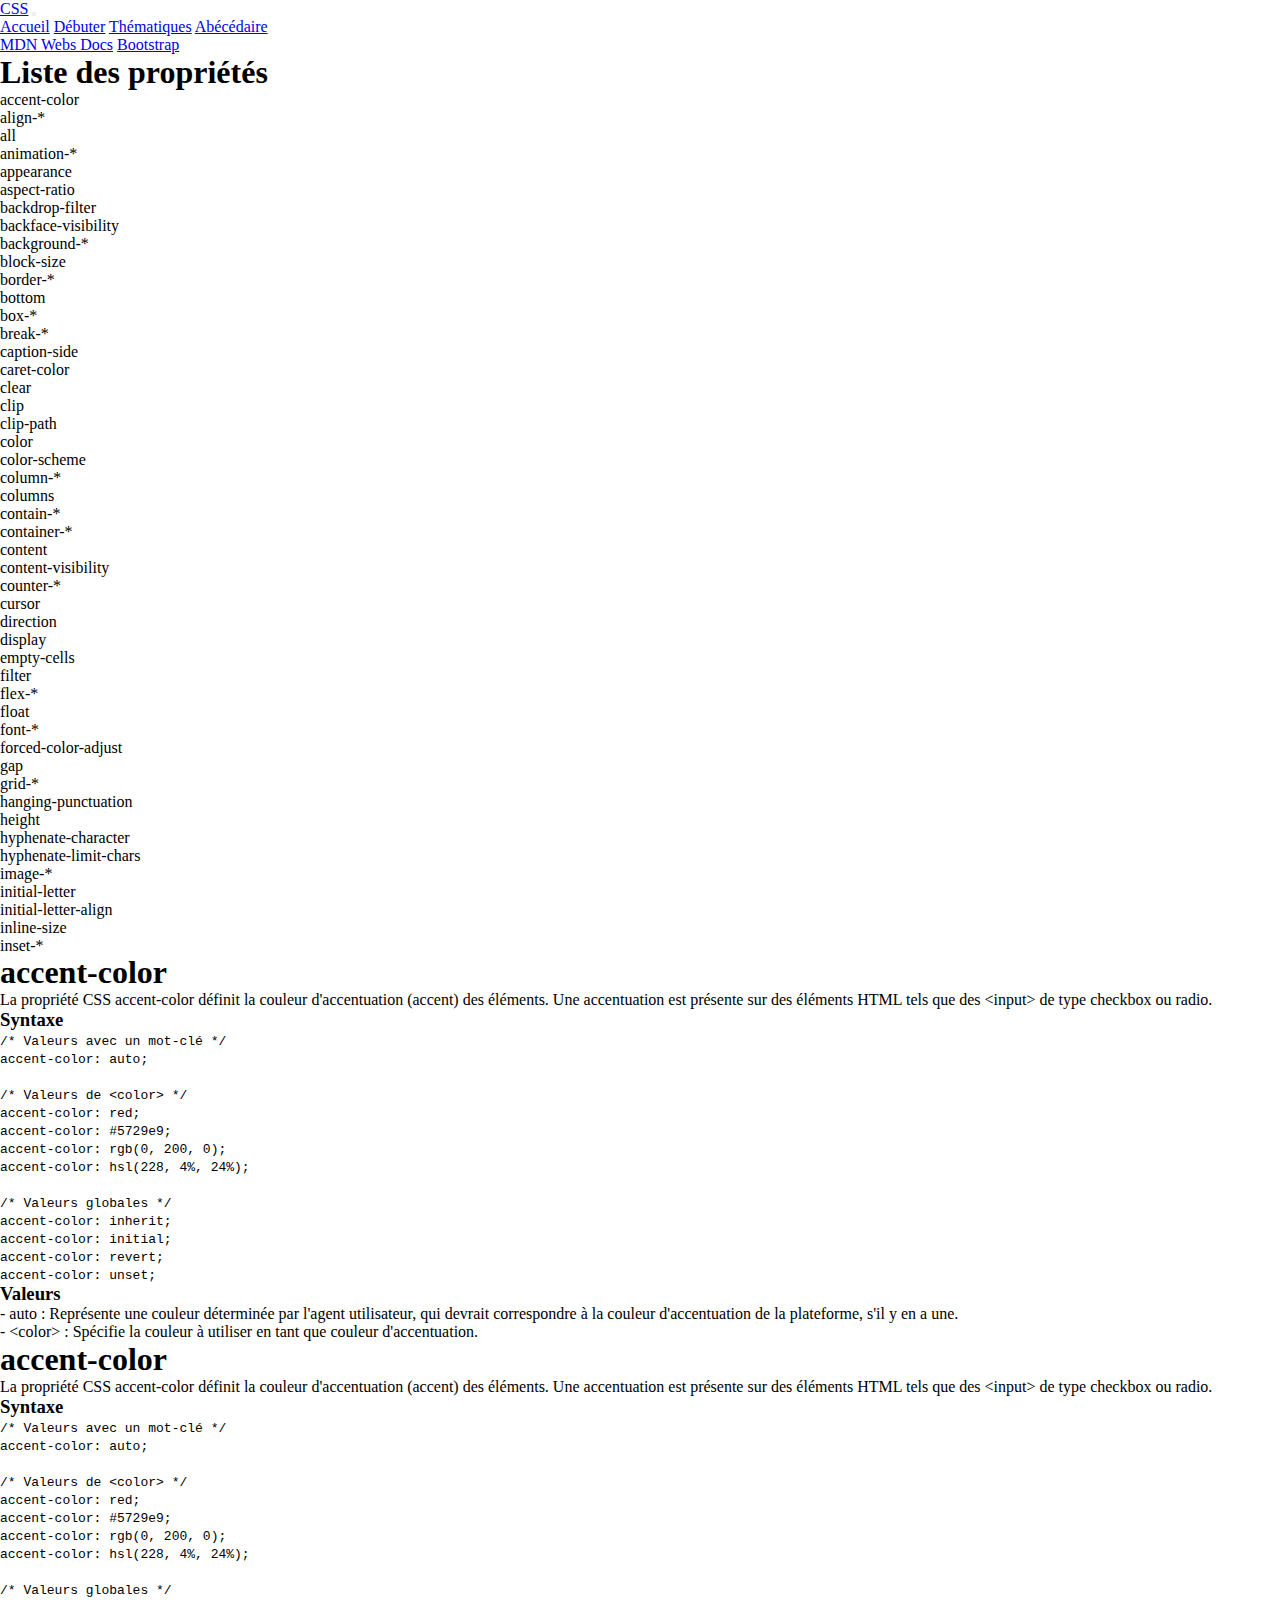
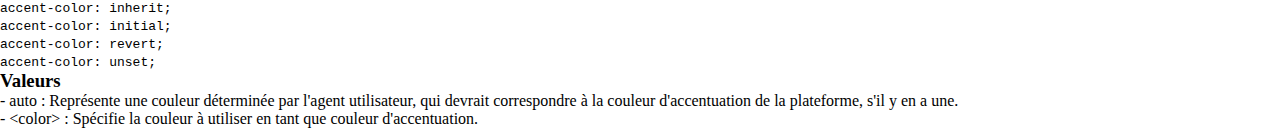
==== abecedairecss.html @ 8b6b3335 "retrait un button navbar" ====
<!DOCTYPE html>
<html lang="en">
<head>
    <meta charset="UTF-8">
    <meta name="viewport" content="width=device-width, initial-scale=1.0">
    <title>Document</title>
    <link href="https://cdn.jsdelivr.net/npm/bootstrap@5.3.0/dist/css/bootstrap.min.css" rel="stylesheet" integrity="sha384-9ndCyUaIbzAi2FUVXJi0CjmCapSmO7SnpJef0486qhLnuZ2cdeRhO02iuK6FUUVM" crossorigin="anonymous">
    <link rel="stylesheet" href="styles.css">
    <link rel="stylesheet" href="reset.css">
</head>
<body>
    <nav class="navbar navbar-expand-lg bg-light">
        <div class="container-fluid">
            <a class="navbar-brand text-uppercase text-primary" href="#">CSS</a>
            <button class="navbar-toggler" type="button" data-bs-toggle="collapse" data-bs-target="#navbarNavAltMarkup" aria-controls="navbarNavAltMarkup" aria-expanded="false" aria-label="Toggle navigation">
            <span class="navbar-toggler-icon"></span>
            </button>
            <div class="collapse navbar-collapse justify-content-between" id="navbarNavAltMarkup">
                <div class="navbar-nav">
                    <a class="nav-link text-uppercase" aria-current="page" href="index.html">Accueil</a>
                    <a class="nav-link text-uppercase" href="debutercss.html">Débuter</a>
                    <a class="nav-link text-uppercase" href="themescss.html">Thématiques</a>
                    <a class="nav-link active text-uppercase link-primary" href="abecedairecss.html">Abécédaire</a>
                </div>
                <div class="navbar-nav">
                    <a href="https://developer.mozilla.org/fr/docs/Learn/CSS/First_steps" class="btn btn-outline-dark m-1">MDN Webs Docs</a>
                <a href="https://getbootstrap.com/" class="btn btn-outline-dark m-1">Bootstrap</a>
                </div>
            </div>
        </div>
    </nav>

    <div class="row">
        <section class="prop-list col-3">
            <h1 class="fs-5 ps-3 pt-4 mb-3">Liste des propriétés</h1>
            <ul>
                <li><a href="#">accent-color</a></li>
                <li><a href="#">align-*</a></li>
                <li><a href="#">all</a></li>
                <li><a href="#">animation-*</a></li>
                <li><a href="#">appearance</a></li>
                <li><a href="#">aspect-ratio</a></li>
                <li><a href="#">backdrop-filter</a></li>
                <li><a href="#">backface-visibility</a></li>
                <li><a href="#">background-*</a></li>
                <li><a href="#">block-size</a></li>
                <li><a href="#">border-*</a></li>
                <li><a href="#">bottom</a></li>
                <li><a href="#">box-*</a></li>
                <li><a href="#">break-*</a></li>
                <li><a href="#">caption-side</a></li>
                <li><a href="#">caret-color</a></li>
                <li><a href="#">clear</a></li>
                <li class="text-warning"><a href="#">clip</a></li>
                <li><a href="#">clip-path</a></li>
                <li><a href="#">color</a></li>
                <li><a href="#">color-scheme</a></li>
                <li><a href="#">column-*</a></li>
                <li><a href="#">columns</a></li>
                <li><a href="#">contain-*</a></li>
                <li><a href="#">container-*</a></li>
                <li><a href="#">content</a></li>
                <li class="text-primary"><a href="#">content-visibility</a></li>
                <li><a href="#">counter-*</a></li>
                <li><a href="#">cursor</a></li>
                <li><a href="#">direction</a></li>
                <li><a href="#">display</a></li>
                <li><a href="#">empty-cells</a></li>
                <li><a href="#">filter</a></li>
                <li><a href="#">flex-*</a></li>
                <li><a href="#">float</a></li>
                <li><a href="#">font-*</a></li>
                <li><a href="#">forced-color-adjust</a></li>
                <li><a href="#">gap</a></li>
                <li><a href="#">grid-*</a></li>
                <li><a href="#">hanging-punctuation</a></li>
                <li><a href="#">height</a></li>
                <li><a href="#">hyphenate-character</a></li>
                <li><a href="#">hyphenate-limit-chars</a></li>
                <li><a href="#">image-*</a></li>
                <li class="text-primary"><a href="#">initial-letter</a></li>
                <li class="text-primary"><a href="#">initial-letter-align</a></li>
                <li><a href="#">inline-size</a></li>
                <li><a href="#">inset-*</a></li>
                <li><a href="#">isolation</a></li>
                <li><a href="#">justify-*</a></li>
                <li><a href="#">left</a></li>
                <li><a href="#">letter-spacing</a></li>
                <li><a href="#">line-*</a></li>
                <li><a href="#">list-*</a></li>
                <li><a href="#">margin-*</a></li>
                <li><a href="#">mask-*</a></li>
                <li class="text-primary"><a href="#">masonry-auto-flow</a></li>
                <li><a href="#">math-*</a></li>
                <li><a href="#">max-*</a></li>
                <li><a href="#">min-*</a></li>
                <li><a href="#">mix-blend-mode</a></li>
                <li><a href="#">object-fit</a></li>
                <li><a href="#">object-position</a></li>
                <li><a href="#">offset-*</a></li>
                <li><a href="#">opacity</a></li>
                <li><a href="#">order</a></li>
                <li><a href="#">orphans</a></li>
                <li><a href="#">outline-*</a></li>
                <li><a href="#">overflow-*</a></li>
                <li><a href="#">overscroll-*</a></li>
                <li><a href="#">padding-*</a></li>
                <li><a href="#">page-*</a></li>
                <li><a href="#">paint-order</a></li>
                <li><a href="#">perspective</a></li>
                <li><a href="#">perspectve-origin</a></li>
                <li><a href="#">place-*</a></li>
                <li><a href="#">pointer-events</a></li>
                <li><a href="#">position</a></li>
                <li><a href="#">print-color-adjustw</a></li>
                <li><a href="#">quotes</a></li>
                <li><a href="#">resize</a></li>
                <li><a href="#">right</a></li>
                <li><a href="#">rotate</a></li>
                <li><a href="#">row-gap</a></li>
                <li class="text-primary"><a href="#">ruby-align</a></li>
                <li><a href="#">ruby-position</a></li>
                <li><a href="#">scale</a></li>
                <li><a href="#">scroll-*</a></li>
                <li><a href="#">scrollbar-*</a></li>
                <li><a href="#">shape-*</a></li>
                <li><a href="#">tab-size</a></li>
                <li><a href="#">table-layout</a></li>
                <li><a href="#">text-*</a></li>
                <li class="text-primary"><a href="#">timeline-scope</a></li>
                <li><a href="#">top</a></li>
                <li><a href="#">touch-action</a></li>
                <li><a href="#">transform-*</a></li>
                <li><a href="#">transition-*</a></li>
                <li><a href="#">translate</a></li>
                <li><a href="#">unicode-bidi</a></li>
                <li class="text-primary"><a href="#">user-modify</a></li>
                <li><a href="#">user-select</a></li>
                <li><a href="#">vertical-align</a></li>
                <li><a href="#">view-*</a></li>
                <li><a href="#">visibility</a></li>
                <li><a href="#">white-space</a></li>
                <li><a href="#">widows</a></li>
                <li><a href="#">width</a></li>
                <li><a href="#">will-change</a></li>
                <li><a href="#">word-break</a></li>
                <li><a href="#">word-spacing</a></li>
                <li><a href="#">writing-mode</a></li>
                <li><a href="#">z-index</a></li>
                <li><a href="#">zoom</a></li>
            </ul>
        </section>
        <section class="col">
            <section class="propriete ms-4 pt-4">
                <h1 class="text-secondary">accent-color</h1>
                <p class="col-10">La propriété CSS accent-color définit la couleur d'accentuation (accent) des éléments. Une accentuation est présente sur des éléments HTML tels que des &lt;input&gt; de type checkbox ou radio.</p>

                <div class="row">
                    <div class="col-6">
                        <h3 class="text-secondary text-uppercase fs-4 p-2 ms-4 mb-3">Syntaxe</h3>
                        <div class=" bg-secondary bg-opacity-10 border border-secondary rounded-3 p-2 ms-4 mb-3">
                            <code>    
                                <span class="text-secondary">/* Valeurs avec un mot-clé */</span><br>
                                <span class="text-danger">accent-color: </span> <span class="text-dark">auto;</span><br>
                                <br>
                                <span class="text-secondary">/* Valeurs de &lt;color&gt; */</span><br>
                                <span class="text-danger">accent-color: </span> <span class="text-dark">red;</span><br>
                                <span class="text-danger">accent-color: </span> <span class="text-dark">#5729e9;</span><br>
                                <span class="text-danger">accent-color: </span> <span class="text-dark">rgb(0, 200, 0);</span><br>
                                <span class="text-danger">accent-color: </span> <span class="text-dark">hsl(228, 4%, 24%);</span><br>
                                <br>
                                <span class="text-secondary">/* Valeurs globales */</span><br>
                                <span class="text-danger">accent-color: </span> <span class="text-dark">inherit;</span><br>
                                <span class="text-danger">accent-color: </span> <span class="text-dark">initial;</span><br>
                                <span class="text-danger">accent-color: </span> <span class="text-dark">revert;</span><br>
                                <span class="text-danger">accent-color: </span> <span class="text-dark">unset;</span><br>
                            </code>
                            </div>
                    </div>
                    <div class="col-6">
                        <h3 class="text-secondary text-uppercase fs-4 p-2 ms-4 mb-3">Valeurs</h3>
                        <ul class="me-4 d-flex flex-column justify-content-evenly">
                            <li class="hyphen"><span class="bg-info rounded-1">auto</span> : Représente une couleur déterminée par l'agent utilisateur, qui devrait correspondre à la couleur d'accentuation de la plateforme, s'il y en a une.</li>
                            <li class="hyphen"><span class="bg-info rounded-1">&lt;color&gt;</span> : Spécifie la couleur à utiliser en tant que couleur d'accentuation.</li>
                        </ul>
                    </div>
                    </div>
            </section>

            <section class="propriete ms-4 pt-4">
                <h1 class="text-secondary">accent-color</h1>
                <p class="col-10">La propriété CSS accent-color définit la couleur d'accentuation (accent) des éléments. Une accentuation est présente sur des éléments HTML tels que des &lt;input&gt; de type checkbox ou radio.</p>

                <div class="row">
                    <div class="col-6">
                        <h3 class="text-secondary text-uppercase fs-4 p-2 ms-4 mb-3">Syntaxe</h3>
                        <div class=" bg-secondary bg-opacity-10 border border-secondary rounded-3 p-2 ms-4 mb-3">
                            <code>    
                                <span class="text-secondary">/* Valeurs avec un mot-clé */</span><br>
                                <span class="text-danger">accent-color: </span> <span class="text-dark">auto;</span><br>
                                <br>
                                <span class="text-secondary">/* Valeurs de &lt;color&gt; */</span><br>
                                <span class="text-danger">accent-color: </span> <span class="text-dark">red;</span><br>
                                <span class="text-danger">accent-color: </span> <span class="text-dark">#5729e9;</span><br>
                                <span class="text-danger">accent-color: </span> <span class="text-dark">rgb(0, 200, 0);</span><br>
                                <span class="text-danger">accent-color: </span> <span class="text-dark">hsl(228, 4%, 24%);</span><br>
                                <br>
                                <span class="text-secondary">/* Valeurs globales */</span><br>
                                <span class="text-danger">accent-color: </span> <span class="text-dark">inherit;</span><br>
                                <span class="text-danger">accent-color: </span> <span class="text-dark">initial;</span><br>
                                <span class="text-danger">accent-color: </span> <span class="text-dark">revert;</span><br>
                                <span class="text-danger">accent-color: </span> <span class="text-dark">unset;</span><br>
                            </code>
                            </div>
                    </div>
                    <div class="col-6">
                        <h3 class="text-secondary text-uppercase fs-4 p-2 ms-4 mb-3">Valeurs</h3>
                        <ul class="me-4 d-flex flex-column justify-content-evenly">
                            <li class="hyphen"><span class="bg-info rounded-1">auto</span> : Représente une couleur déterminée par l'agent utilisateur, qui devrait correspondre à la couleur d'accentuation de la plateforme, s'il y en a une.</li>
                            <li class="hyphen"><span class="bg-info rounded-1">&lt;color&gt;</span> : Spécifie la couleur à utiliser en tant que couleur d'accentuation.</li>
                        </ul>
                    </div>
                    </div>
            </section>
        </section>
    </div>
</body>
</html>
---- styles.css ----
p {
    text-align: justify;
}

li > a {
    text-decoration: none;
    color: inherit;
}

.hyphen::before {
    content: "- ";
}

.hyphen {
    text-align: justify;
}

html, body, .row {
    height: 100%;
}
.prop-list {
    height: 100%;
    overflow-y: scroll;
}
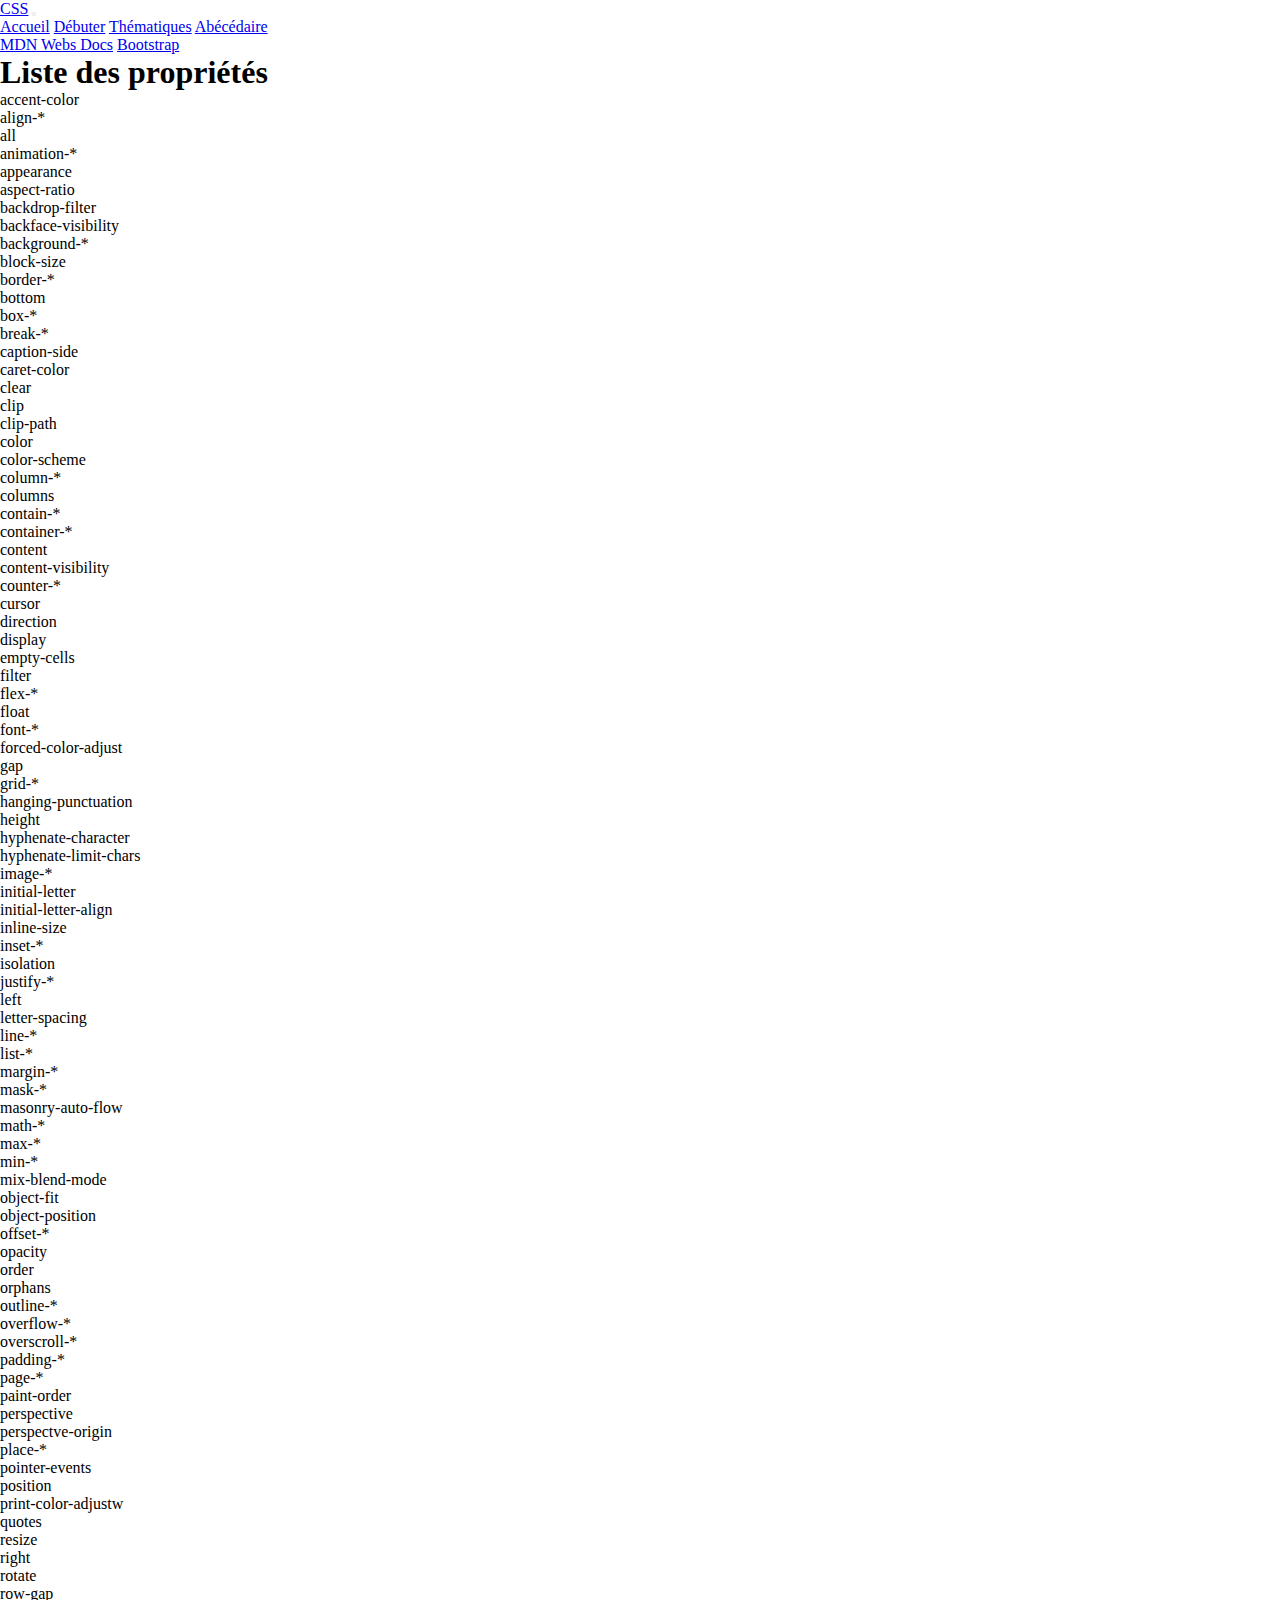
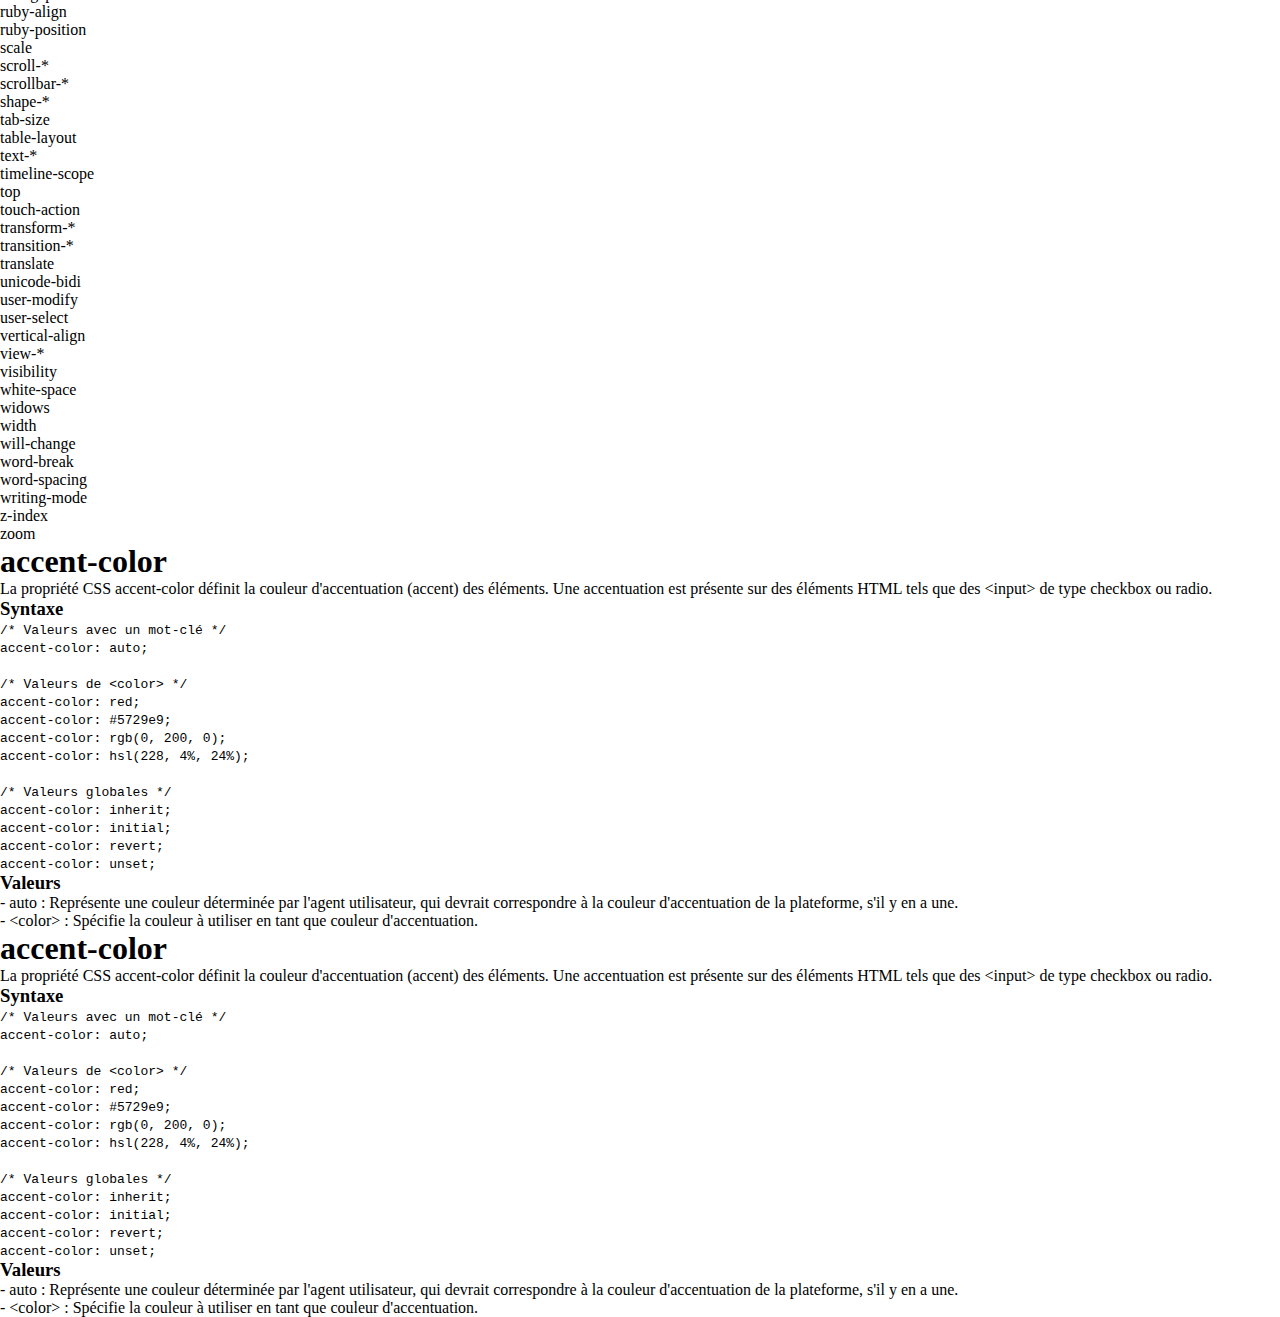
==== commit 59a0b3d7: "mise en forme scrollbar" ====
--- a/abecedairecss.html
+++ b/abecedairecss.html
@@ -29,7 +29,7 @@
             </div>
         </div>
     </nav>
-
+    <section class="container">
     <div class="row">
         <section class="prop-list col-3">
             <h1 class="fs-5 ps-3 pt-4 mb-3">Liste des propriétés</h1>
@@ -150,7 +150,7 @@
                 <li><a href="#">zoom</a></li>
             </ul>
         </section>
-        <section class="col">
+        <section class="defintions col">
             <section class="propriete ms-4 pt-4">
                 <h1 class="text-secondary">accent-color</h1>
                 <p class="col-10">La propriété CSS accent-color définit la couleur d'accentuation (accent) des éléments. Une accentuation est présente sur des éléments HTML tels que des &lt;input&gt; de type checkbox ou radio.</p>
@@ -224,5 +224,6 @@
             </section>
         </section>
     </div>
+    </section>
 </body>
 </html>--- a/styles.css
+++ b/styles.css
@@ -7,6 +7,7 @@
     color: inherit;
 }
 
+/* tirets avant liste */
 .hyphen::before {
     content: "- ";
 }
@@ -15,6 +16,7 @@
     text-align: justify;
 }
 
+/* Scrollbar latérale colonne gauche*/
 html, body, .row {
     height: 100%;
 }
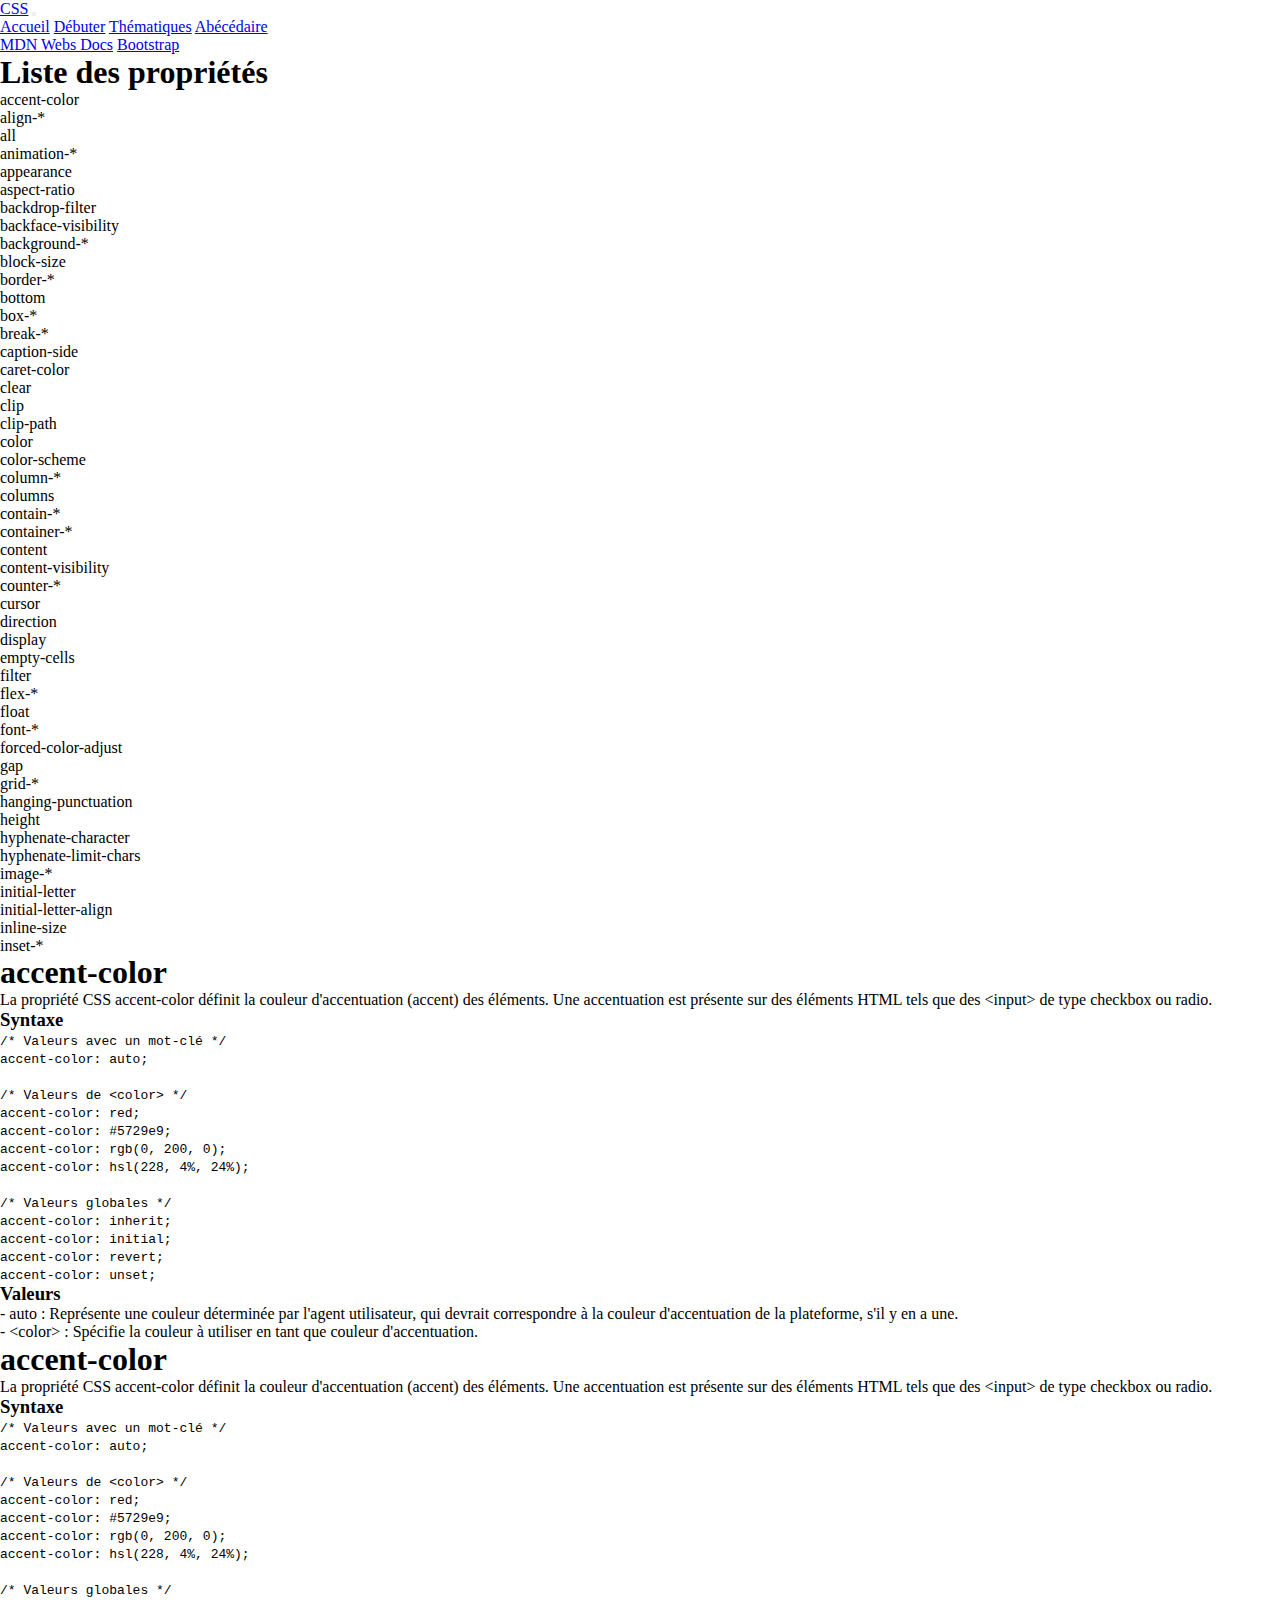
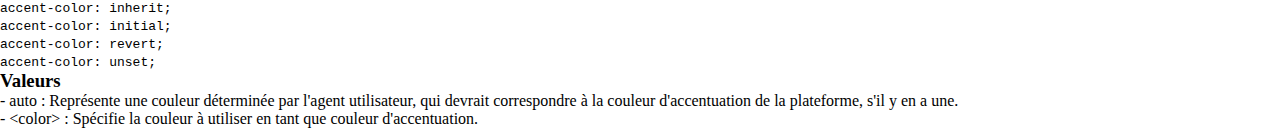
==== commit d4d4929c: "essai scrollbar" ====
--- a/abecedairecss.html
+++ b/abecedairecss.html
@@ -29,7 +29,7 @@
             </div>
         </div>
     </nav>
-    <section class="container">
+    <section class="container-fluid">
     <div class="row">
         <section class="prop-list col-3">
             <h1 class="fs-5 ps-3 pt-4 mb-3">Liste des propriétés</h1>
@@ -150,7 +150,7 @@
                 <li><a href="#">zoom</a></li>
             </ul>
         </section>
-        <section class="defintions col">
+        <section class="col">
             <section class="propriete ms-4 pt-4">
                 <h1 class="text-secondary">accent-color</h1>
                 <p class="col-10">La propriété CSS accent-color définit la couleur d'accentuation (accent) des éléments. Une accentuation est présente sur des éléments HTML tels que des &lt;input&gt; de type checkbox ou radio.</p>
--- a/styles.css
+++ b/styles.css
@@ -17,10 +17,11 @@
 }
 
 /* Scrollbar latérale colonne gauche*/
-html, body, .row {
+html, body, .row,  .container-fluid {
     height: 100%;
 }
+
 .prop-list {
     height: 100%;
     overflow-y: scroll;
-}+}
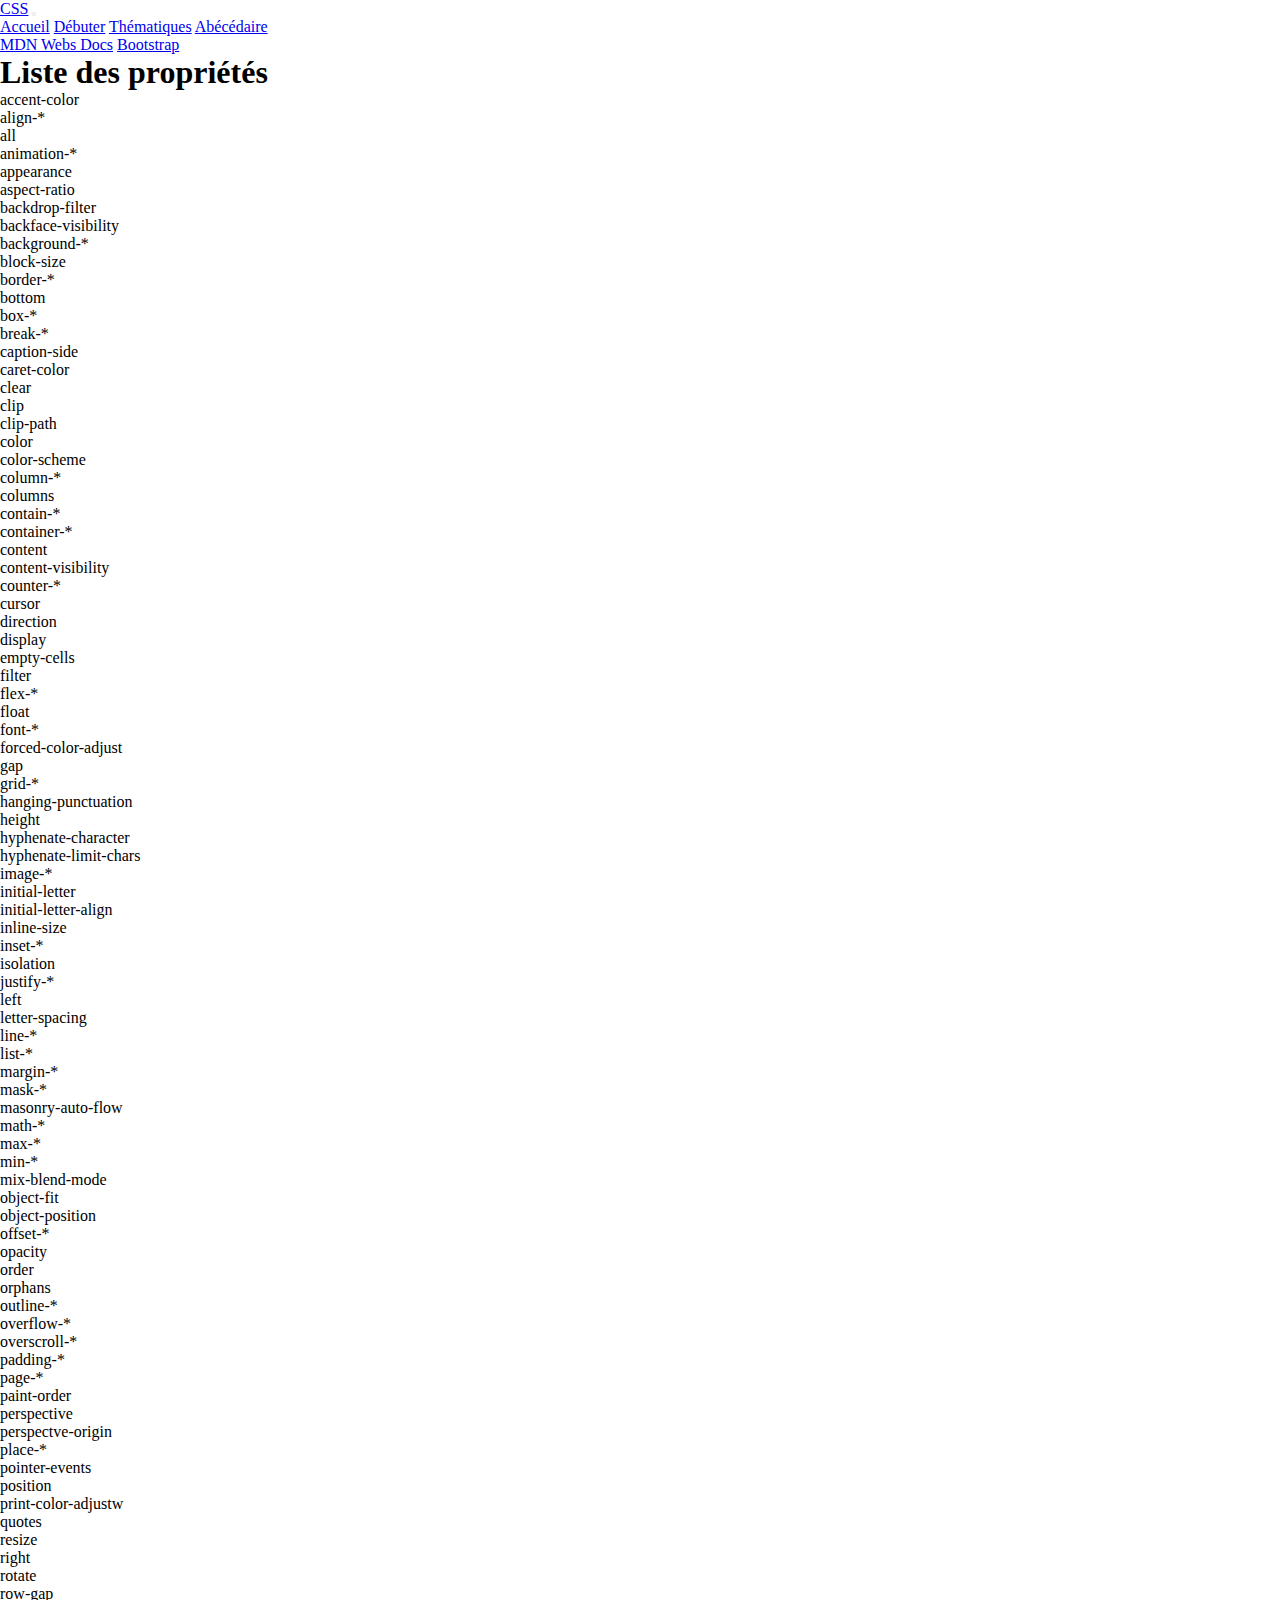
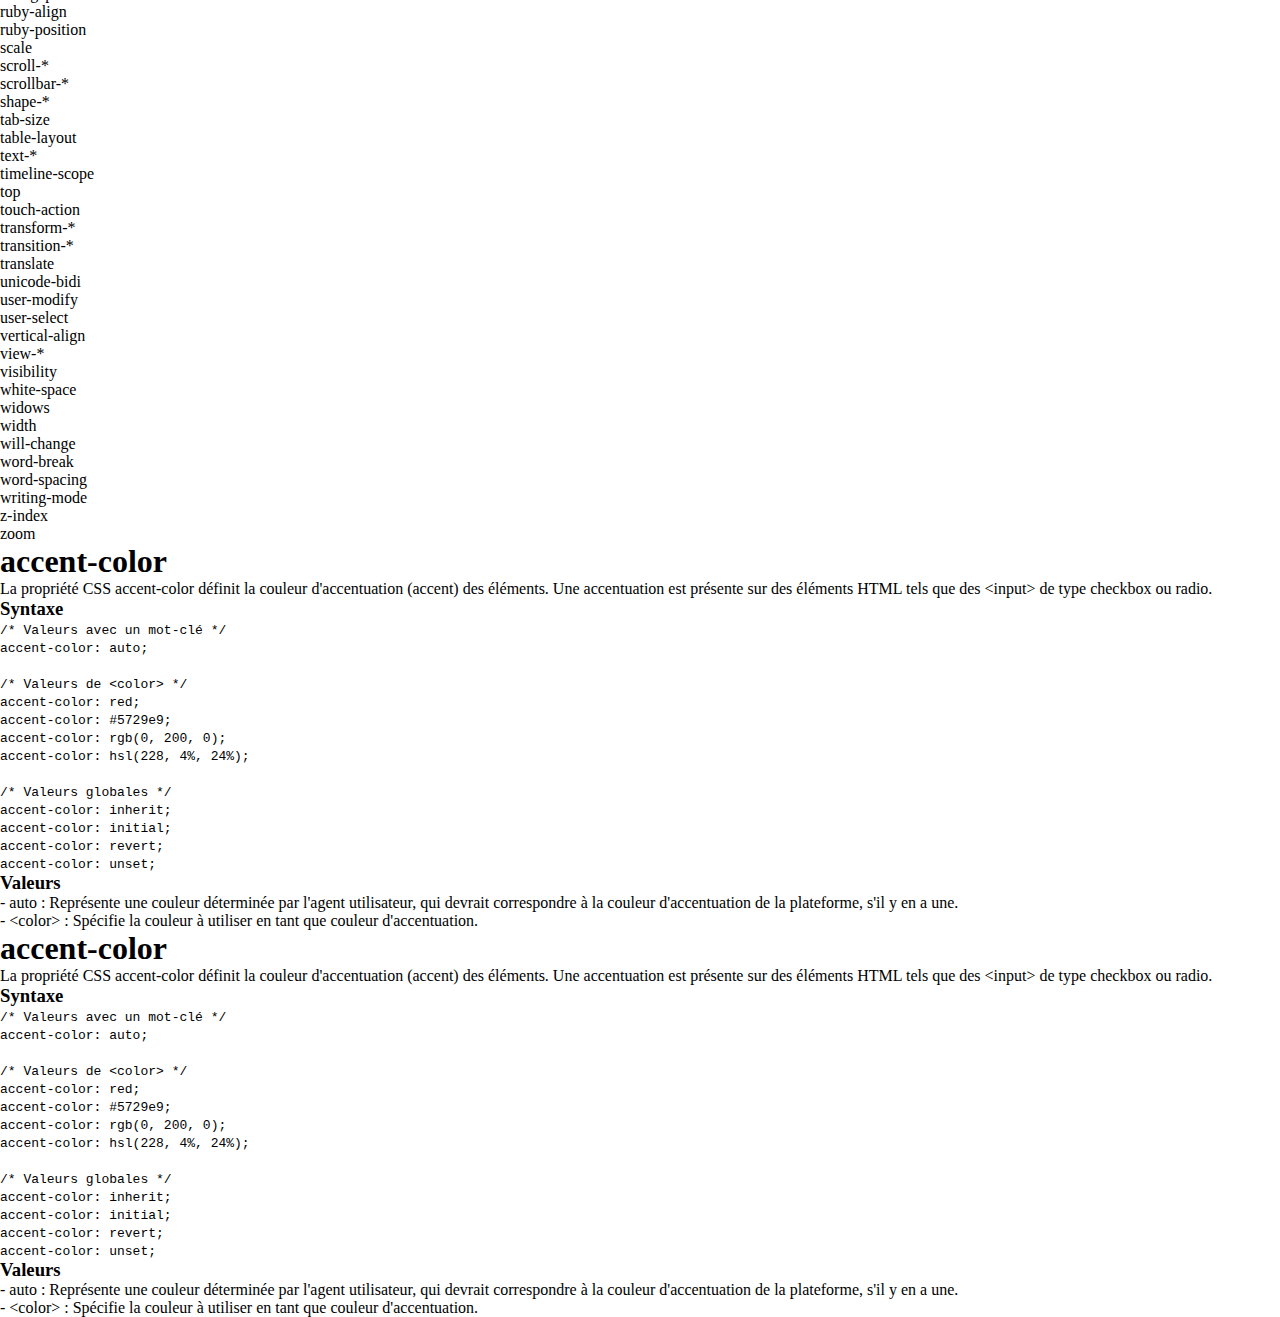
==== commit 8ead0f25: "correction scrollbar" ====
--- a/abecedairecss.html
+++ b/abecedairecss.html
@@ -1,5 +1,5 @@
 <!DOCTYPE html>
-<html lang="en">
+<html lang="en" class="h-100">
 <head>
     <meta charset="UTF-8">
     <meta name="viewport" content="width=device-width, initial-scale=1.0">
@@ -8,7 +8,7 @@
     <link rel="stylesheet" href="styles.css">
     <link rel="stylesheet" href="reset.css">
 </head>
-<body>
+<body class="h-100">
     <nav class="navbar navbar-expand-lg bg-light">
         <div class="container-fluid">
             <a class="navbar-brand text-uppercase text-primary" href="#">CSS</a>
@@ -29,9 +29,9 @@
             </div>
         </div>
     </nav>
-    <section class="container-fluid">
-    <div class="row">
-        <section class="prop-list col-3">
+    <section class="container-fluid container-90">
+    <div class="row h-100">
+        <section class="col-3 h-100 prop-list">
             <h1 class="fs-5 ps-3 pt-4 mb-3">Liste des propriétés</h1>
             <ul>
                 <li><a href="#">accent-color</a></li>
@@ -150,7 +150,7 @@
                 <li><a href="#">zoom</a></li>
             </ul>
         </section>
-        <section class="col">
+        <section class="col h-100 overflow-scroll">
             <section class="propriete ms-4 pt-4">
                 <h1 class="text-secondary">accent-color</h1>
                 <p class="col-10">La propriété CSS accent-color définit la couleur d'accentuation (accent) des éléments. Une accentuation est présente sur des éléments HTML tels que des &lt;input&gt; de type checkbox ou radio.</p>
--- a/styles.css
+++ b/styles.css
@@ -17,11 +17,14 @@
 }
 
 /* Scrollbar latérale colonne gauche*/
-html, body, .row,  .container-fluid {
-    height: 100%;
+.navbar {
+    height: 10%;
+}
+
+.container-90 {
+    height: 90%;
 }
 
 .prop-list {
-    height: 100%;
     overflow-y: scroll;
 }
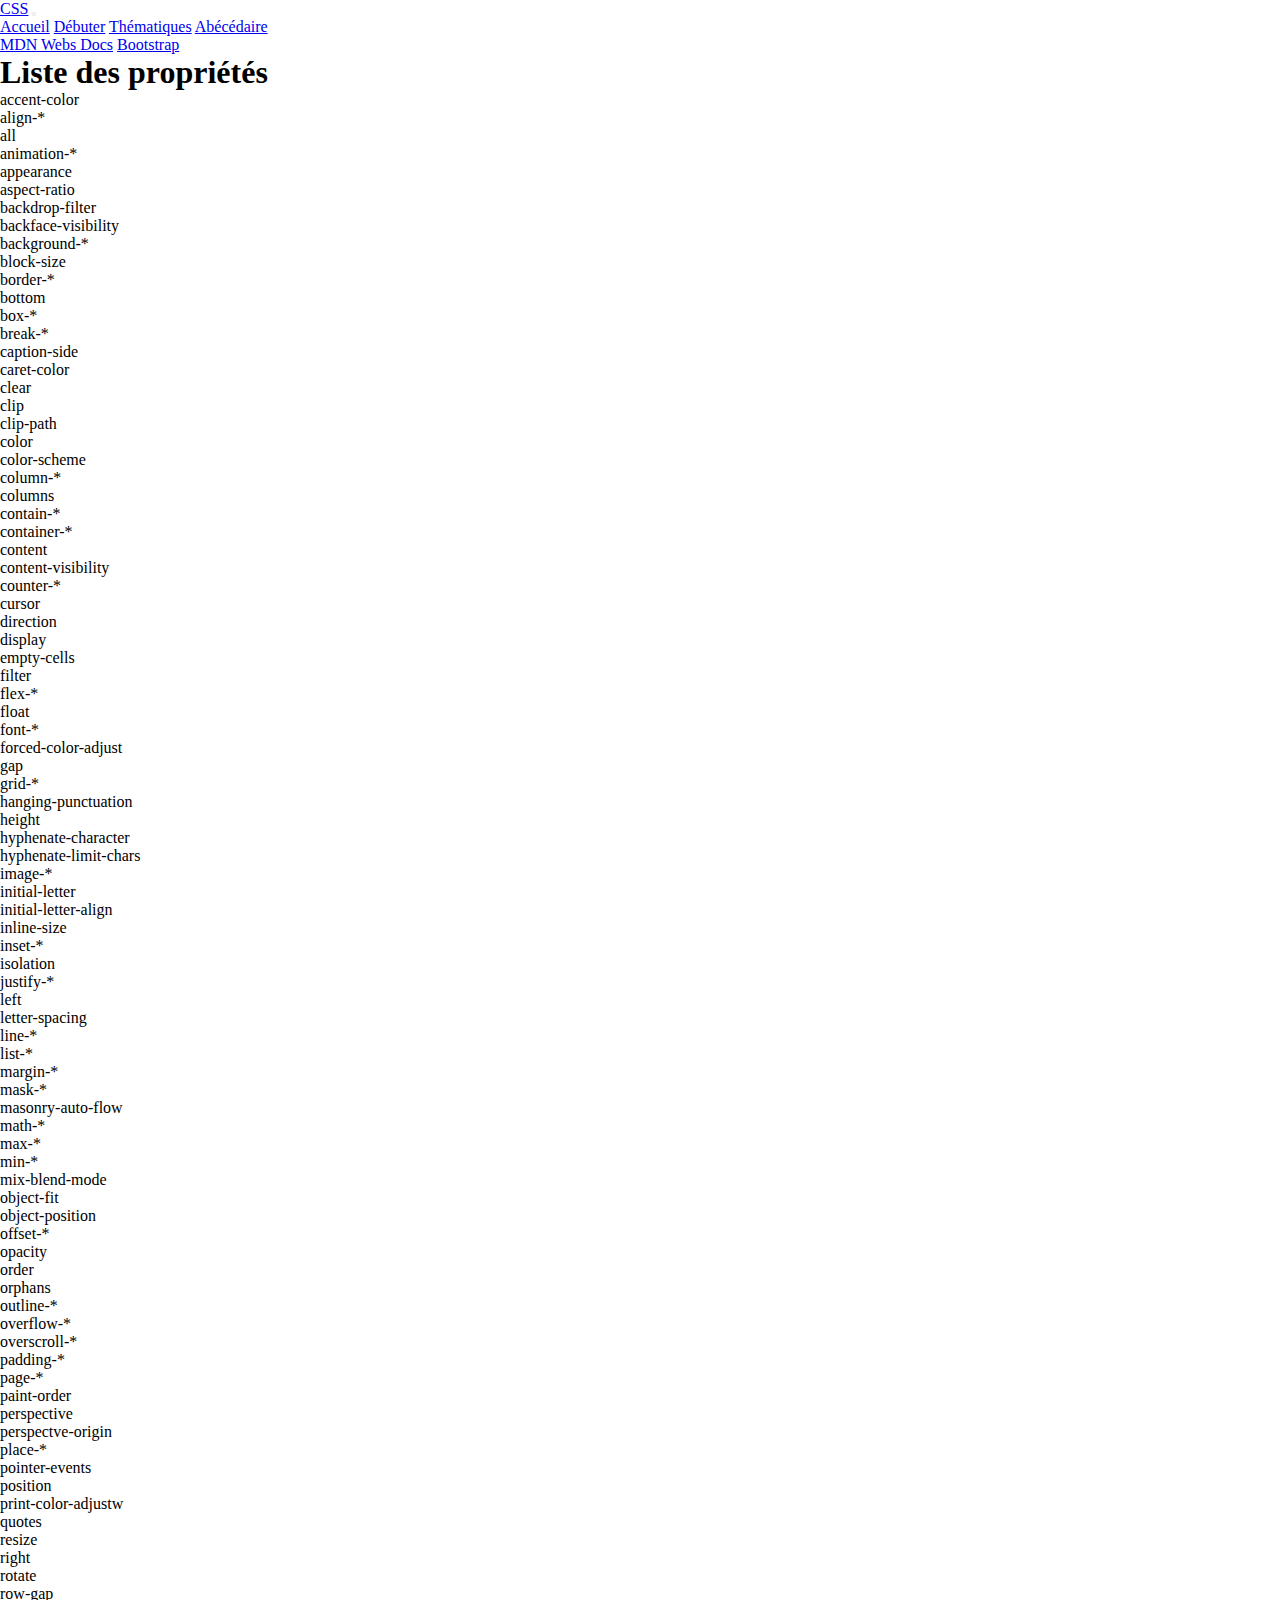
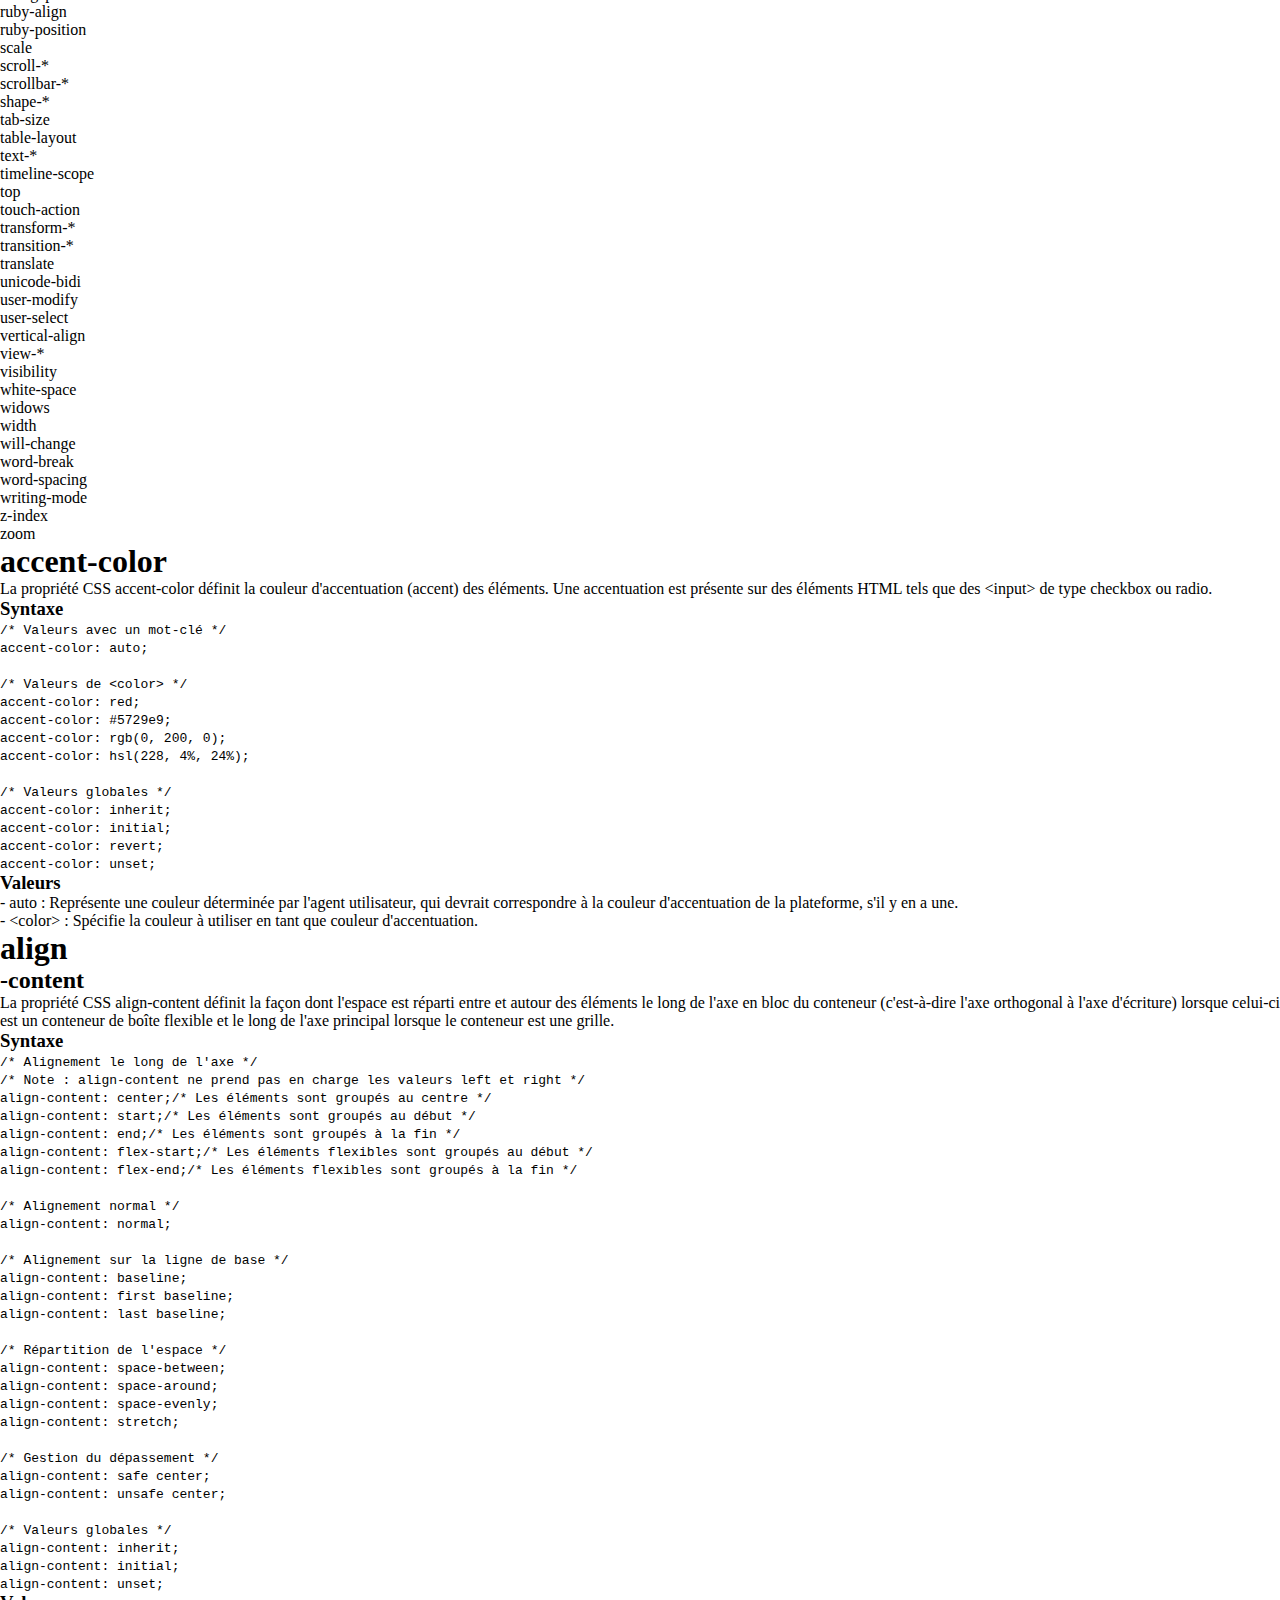
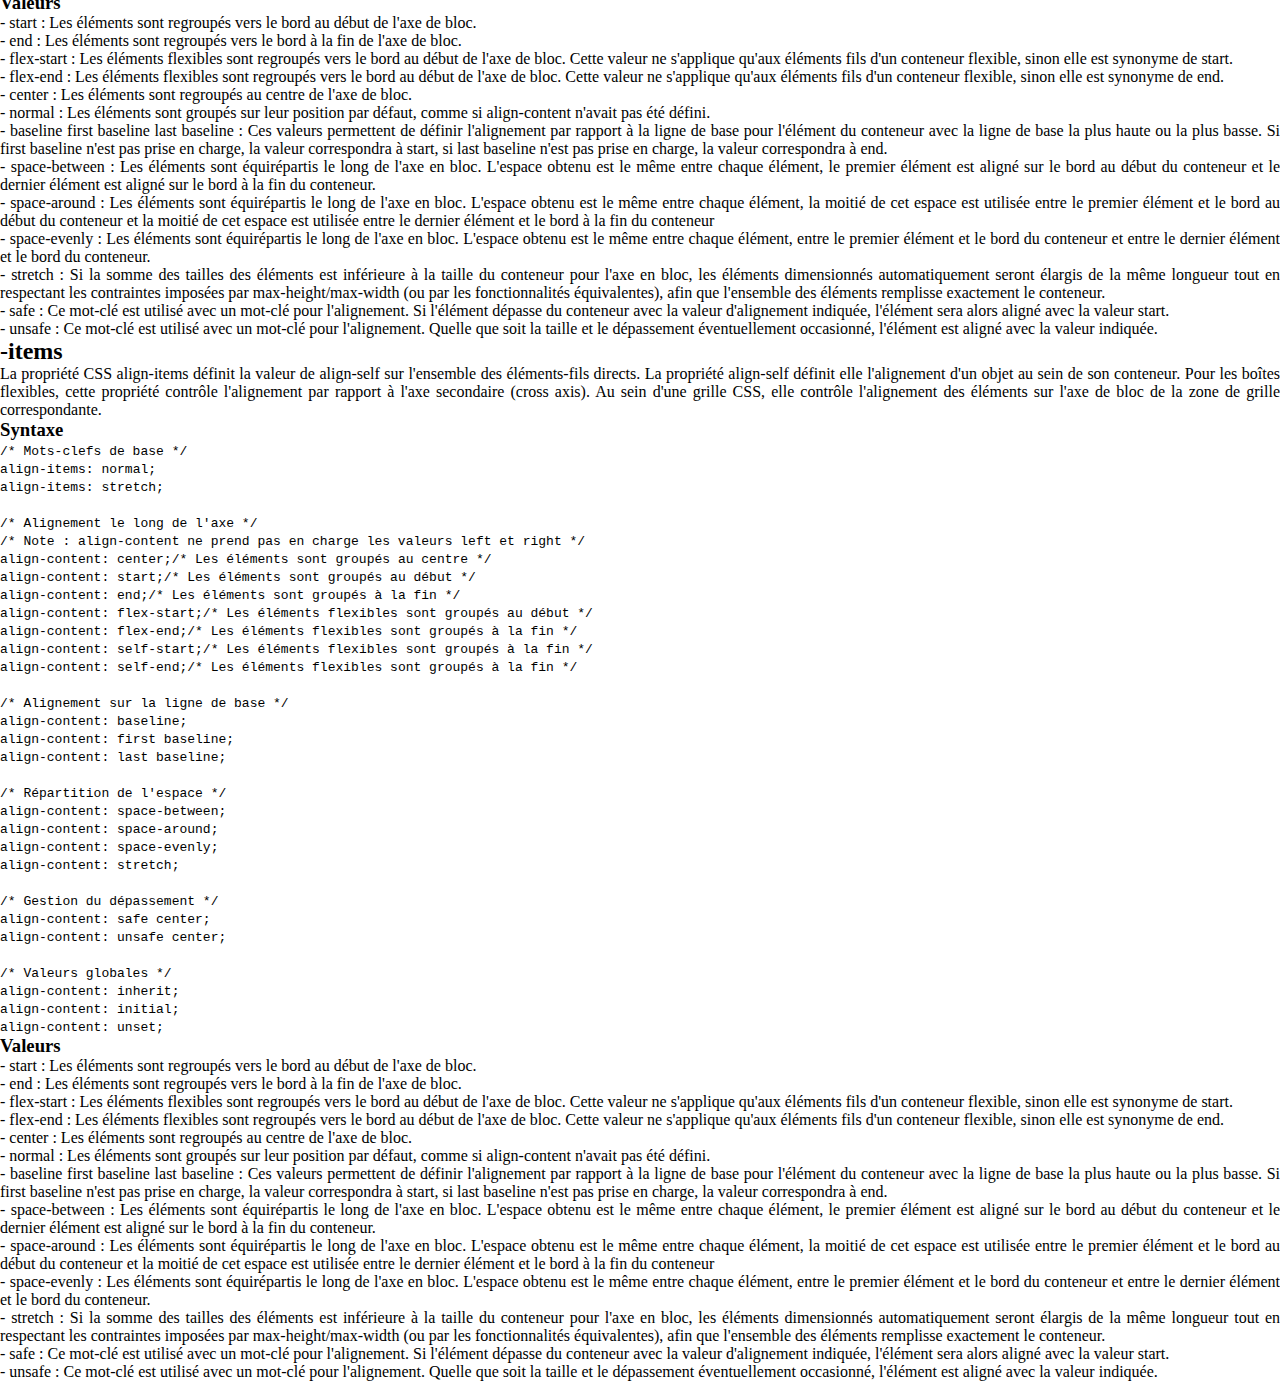
==== commit caedce09: "ajout entrées abecedaire et style" ====
--- a/abecedairecss.html
+++ b/abecedairecss.html
@@ -1,5 +1,5 @@
 <!DOCTYPE html>
-<html lang="en" class="h-100">
+<html class="h-100" lang="fr">
 <head>
     <meta charset="UTF-8">
     <meta name="viewport" content="width=device-width, initial-scale=1.0">
@@ -8,7 +8,7 @@
     <link rel="stylesheet" href="styles.css">
     <link rel="stylesheet" href="reset.css">
 </head>
-<body class="h-100">
+<body class="h-100 d-flex flex-column align-content-stretch">
     <nav class="navbar navbar-expand-lg bg-light">
         <div class="container-fluid">
             <a class="navbar-brand text-uppercase text-primary" href="#">CSS</a>
@@ -29,9 +29,9 @@
             </div>
         </div>
     </nav>
-    <section class="container-fluid container-90">
+    <section class="container-fluid h-100 overflow-hidden">
     <div class="row h-100">
-        <section class="col-3 h-100 prop-list">
+        <section class="h-100 overflow-auto col-3">
             <h1 class="fs-5 ps-3 pt-4 mb-3">Liste des propriétés</h1>
             <ul>
                 <li><a href="#">accent-color</a></li>
@@ -150,9 +150,9 @@
                 <li><a href="#">zoom</a></li>
             </ul>
         </section>
-        <section class="col h-100 overflow-scroll">
+        <section class="col h-100 overflow-auto">
             <section class="propriete ms-4 pt-4">
-                <h1 class="text-secondary">accent-color</h1>
+                <h1 class="text-secondary" id="accent-color">accent-color</h1>
                 <p class="col-10">La propriété CSS accent-color définit la couleur d'accentuation (accent) des éléments. Une accentuation est présente sur des éléments HTML tels que des &lt;input&gt; de type checkbox ou radio.</p>
 
                 <div class="row">
@@ -180,47 +180,138 @@
                     <div class="col-6">
                         <h3 class="text-secondary text-uppercase fs-4 p-2 ms-4 mb-3">Valeurs</h3>
                         <ul class="me-4 d-flex flex-column justify-content-evenly">
-                            <li class="hyphen"><span class="bg-info rounded-1">auto</span> : Représente une couleur déterminée par l'agent utilisateur, qui devrait correspondre à la couleur d'accentuation de la plateforme, s'il y en a une.</li>
-                            <li class="hyphen"><span class="bg-info rounded-1">&lt;color&gt;</span> : Spécifie la couleur à utiliser en tant que couleur d'accentuation.</li>
+                            <li class="hyphen mb-1"><span class="border border-info rounded-1 p-1">auto</span> : Représente une couleur déterminée par l'agent utilisateur, qui devrait correspondre à la couleur d'accentuation de la plateforme, s'il y en a une.</li>
+                            <li class="hyphen mb-1"><span class="border border-info rounded-1 p-1">&lt;color&gt;</span> : Spécifie la couleur à utiliser en tant que couleur d'accentuation.</li>
                         </ul>
                     </div>
                     </div>
             </section>
 
             <section class="propriete ms-4 pt-4">
-                <h1 class="text-secondary">accent-color</h1>
-                <p class="col-10">La propriété CSS accent-color définit la couleur d'accentuation (accent) des éléments. Une accentuation est présente sur des éléments HTML tels que des &lt;input&gt; de type checkbox ou radio.</p>
+                <h1 class="text-secondary" id="align">align</h1>
+                <h2 class="ps-3 text-secondary">-content</h2>
+                <p class="col-10">La propriété CSS align-content définit la façon dont l'espace est réparti entre et autour des éléments le long de l'axe en bloc du conteneur (c'est-à-dire l'axe orthogonal à l'axe d'écriture) lorsque celui-ci est un conteneur de boîte flexible et le long de l'axe principal lorsque le conteneur est une grille.</p>
 
                 <div class="row">
                     <div class="col-6">
                         <h3 class="text-secondary text-uppercase fs-4 p-2 ms-4 mb-3">Syntaxe</h3>
                         <div class=" bg-secondary bg-opacity-10 border border-secondary rounded-3 p-2 ms-4 mb-3">
                             <code>    
-                                <span class="text-secondary">/* Valeurs avec un mot-clé */</span><br>
-                                <span class="text-danger">accent-color: </span> <span class="text-dark">auto;</span><br>
-                                <br>
-                                <span class="text-secondary">/* Valeurs de &lt;color&gt; */</span><br>
-                                <span class="text-danger">accent-color: </span> <span class="text-dark">red;</span><br>
-                                <span class="text-danger">accent-color: </span> <span class="text-dark">#5729e9;</span><br>
-                                <span class="text-danger">accent-color: </span> <span class="text-dark">rgb(0, 200, 0);</span><br>
-                                <span class="text-danger">accent-color: </span> <span class="text-dark">hsl(228, 4%, 24%);</span><br>
+                                <span class="text-secondary">/* Alignement le long de l'axe */</span><br>
+                                <span class="text-secondary">/* Note : align-content ne prend pas en charge les valeurs left et right */</span><br>
+                                <span class="text-danger">align-content: </span> <span class="text-dark">center;</span><span class="text-secondary">/* Les éléments sont groupés au centre */</span><br>
+                                <span class="text-danger">align-content: </span> <span class="text-dark">start;</span><span class="text-secondary">/* Les éléments sont groupés au début  */</span><br>
+                                <span class="text-danger">align-content: </span> <span class="text-dark">end;</span><span class="text-secondary">/* Les éléments sont groupés à la fin */</span><br>
+                                <span class="text-danger">align-content: </span> <span class="text-dark">flex-start;</span><span class="text-secondary">/* Les éléments flexibles sont groupés au début */</span><br>
+                                <span class="text-danger">align-content: </span> <span class="text-dark">flex-end;</span><span class="text-secondary">/* Les éléments flexibles sont groupés à la fin */</span><br>
+                                <br>
+                                <span class="text-secondary">/* Alignement normal */</span><br>
+                                <span class="text-danger">align-content: </span> <span class="text-dark">normal;</span><br>
+                                <br>
+                                <span class="text-secondary">/* Alignement sur la ligne de base */</span><br>
+                                <span class="text-danger">align-content: </span> <span class="text-dark">baseline;</span><br>
+                                <span class="text-danger">align-content: </span> <span class="text-dark">first baseline;</span><br>
+                                <span class="text-danger">align-content: </span> <span class="text-dark">last baseline;</span><br>
+                                <br>
+                                <span class="text-secondary">/* Répartition de l'espace */</span><br>
+                                <span class="text-danger">align-content: </span> <span class="text-dark">space-between;</span><br>
+                                <span class="text-danger">align-content: </span> <span class="text-dark">space-around;</span><br>
+                                <span class="text-danger">align-content: </span> <span class="text-dark">space-evenly;</span><br>
+                                <span class="text-danger">align-content: </span> <span class="text-dark">stretch;</span><br>
+                                <br>
+                                <span class="text-secondary">/* Gestion du dépassement */</span><br>
+                                <span class="text-danger">align-content: </span> <span class="text-dark">safe center;</span><br>
+                                <span class="text-danger">align-content: </span> <span class="text-dark">unsafe center;</span><br>
                                 <br>
                                 <span class="text-secondary">/* Valeurs globales */</span><br>
-                                <span class="text-danger">accent-color: </span> <span class="text-dark">inherit;</span><br>
-                                <span class="text-danger">accent-color: </span> <span class="text-dark">initial;</span><br>
-                                <span class="text-danger">accent-color: </span> <span class="text-dark">revert;</span><br>
-                                <span class="text-danger">accent-color: </span> <span class="text-dark">unset;</span><br>
+                                <span class="text-danger">align-content: </span> <span class="text-dark">inherit;</span><br>
+                                <span class="text-danger">align-content: </span> <span class="text-dark">initial;</span><br>
+                                <span class="text-danger">align-content: </span> <span class="text-dark">unset;</span><br>
                             </code>
                             </div>
                     </div>
                     <div class="col-6">
                         <h3 class="text-secondary text-uppercase fs-4 p-2 ms-4 mb-3">Valeurs</h3>
                         <ul class="me-4 d-flex flex-column justify-content-evenly">
-                            <li class="hyphen"><span class="bg-info rounded-1">auto</span> : Représente une couleur déterminée par l'agent utilisateur, qui devrait correspondre à la couleur d'accentuation de la plateforme, s'il y en a une.</li>
-                            <li class="hyphen"><span class="bg-info rounded-1">&lt;color&gt;</span> : Spécifie la couleur à utiliser en tant que couleur d'accentuation.</li>
+                            <li class="hyphen mb-1"><span class="border border-info rounded-1 p-1">start</span> : Les éléments sont regroupés vers le bord au début de l'axe de bloc.</li>
+                            <li class="hyphen mb-1"><span class="border border-info rounded-1 p-1">end</span> : Les éléments sont regroupés vers le bord à la fin de l'axe de bloc.</li>
+                            <li class="hyphen mb-1"><span class="border border-info rounded-1 p-1">flex-start</span> : Les éléments flexibles sont regroupés vers le bord au début de l'axe de bloc. Cette valeur ne s'applique qu'aux éléments fils d'un conteneur flexible, sinon elle est synonyme de start.</li>
+                            <li class="hyphen mb-1"><span class="border border-info rounded-1 p-1">flex-end</span> : Les éléments flexibles sont regroupés vers le bord au début de l'axe de bloc. Cette valeur ne s'applique qu'aux éléments fils d'un conteneur flexible, sinon elle est synonyme de end.</li>
+                            <li class="hyphen mb-1"><span class="border border-info rounded-1 p-1">center</span> : Les éléments sont regroupés au centre de l'axe de bloc.</li>
+                            <li class="hyphen mb-1"><span class="border border-info rounded-1 p-1">normal</span> : Les éléments sont groupés sur leur position par défaut, comme si align-content n'avait pas été défini.</li>
+                            <li class="hyphen mb-1"><span class="border border-info rounded-1 p-1">baseline </span><span class="border border-info rounded-1 p-1 ms-1">first baseline </span><span class="border border-info rounded-1 p-1 ms-1">last baseline </span> : Ces valeurs permettent de définir l'alignement par rapport à la ligne de base pour l'élément du conteneur avec la ligne de base la plus haute ou la plus basse. Si first baseline n'est pas prise en charge, la valeur correspondra à start, si last baseline n'est pas prise en charge, la valeur correspondra à end.</li>
+                            <li class="hyphen mb-1"><span class="border border-info rounded-1 p-1">space-between</span> : Les éléments sont équirépartis le long de l'axe en bloc. L'espace obtenu est le même entre chaque élément, le premier élément est aligné sur le bord au début du conteneur et le dernier élément est aligné sur le bord à la fin du conteneur.</li>
+                            <li class="hyphen mb-1"><span class="border border-info rounded-1 p-1">space-around</span> : Les éléments sont équirépartis le long de l'axe en bloc. L'espace obtenu est le même entre chaque élément, la moitié de cet espace est utilisée entre le premier élément et le bord au début du conteneur et la moitié de cet espace est utilisée entre le dernier élément et le bord à la fin du conteneur</li>
+                            <li class="hyphen mb-1"><span class="border border-info rounded-1 p-1">space-evenly</span> : Les éléments sont équirépartis le long de l'axe en bloc. L'espace obtenu est le même entre chaque élément, entre le premier élément et le bord du conteneur et entre le dernier élément et le bord du conteneur.</li>
+                            <li class="hyphen mb-1"><span class="border border-info rounded-1 p-1">stretch</span> : Si la somme des tailles des éléments est inférieure à la taille du conteneur pour l'axe en bloc, les éléments dimensionnés automatiquement seront élargis de la même longueur tout en respectant les contraintes imposées par max-height/max-width (ou par les fonctionnalités équivalentes), afin que l'ensemble des éléments remplisse exactement le conteneur.</li>
+                            <li class="hyphen mb-1"><span class="border border-info rounded-1 p-1">safe</span> : Ce mot-clé est utilisé avec un mot-clé pour l'alignement. Si l'élément dépasse du conteneur avec la valeur d'alignement indiquée, l'élément sera alors aligné avec la valeur start.</li>
+                            <li class="hyphen mb-1"><span class="border border-info rounded-1 p-1">unsafe</span> : Ce mot-clé est utilisé avec un mot-clé pour l'alignement. Quelle que soit la taille et le dépassement éventuellement occasionné, l'élément est aligné avec la valeur indiquée.</li>
                         </ul>
                     </div>
-                    </div>
+                </div>
+                <h2 class="ps-3 text-secondary">-items</h2>
+                <p class="col-10">La propriété CSS align-items définit la valeur de align-self sur l'ensemble des éléments-fils directs.
+                La propriété align-self définit elle l'alignement d'un objet au sein de son conteneur. Pour les boîtes flexibles, cette propriété contrôle l'alignement par rapport à l'axe secondaire (cross axis). Au sein d'une grille CSS, elle contrôle l'alignement des éléments sur l'axe de bloc de la zone de grille correspondante.</p>
+                <div class="row">
+                    <div class="col-6">
+                        <h3 class="text-secondary text-uppercase fs-4 p-2 ms-4 mb-3">Syntaxe</h3>
+                        <div class=" bg-secondary bg-opacity-10 border border-secondary rounded-3 p-2 ms-4 mb-3">
+                            <code>
+                                <span class="text-secondary">/* Mots-clefs de base */</span><br>
+                                <span class="text-danger">align-items: </span> <span class="text-dark">normal;</span><br>
+                                <span class="text-danger">align-items: </span> <span class="text-dark">stretch;</span><br>
+                                <br>  
+                                <span class="text-secondary">/* Alignement le long de l'axe */</span><br>
+                                <span class="text-secondary">/* Note : align-content ne prend pas en charge les valeurs left et right */</span><br>
+                                <span class="text-danger">align-content: </span> <span class="text-dark">center;</span><span class="text-secondary">/* Les éléments sont groupés au centre */</span><br>
+                                <span class="text-danger">align-content: </span> <span class="text-dark">start;</span><span class="text-secondary">/* Les éléments sont groupés au début  */</span><br>
+                                <span class="text-danger">align-content: </span> <span class="text-dark">end;</span><span class="text-secondary">/* Les éléments sont groupés à la fin */</span><br>
+                                <span class="text-danger">align-content: </span> <span class="text-dark">flex-start;</span><span class="text-secondary">/* Les éléments flexibles sont groupés au début */</span><br>
+                                <span class="text-danger">align-content: </span> <span class="text-dark">flex-end;</span><span class="text-secondary">/* Les éléments flexibles sont groupés à la fin */</span><br>
+                                <span class="text-danger">align-content: </span> <span class="text-dark">self-start;</span><span class="text-secondary">/* Les éléments flexibles sont groupés à la fin */</span><br>
+                                <span class="text-danger">align-content: </span> <span class="text-dark">self-end;</span><span class="text-secondary">/* Les éléments flexibles sont groupés à la fin */</span><br>
+                                <br>
+                                <span class="text-secondary">/* Alignement sur la ligne de base */</span><br>
+                                <span class="text-danger">align-content: </span> <span class="text-dark">baseline;</span><br>
+                                <span class="text-danger">align-content: </span> <span class="text-dark">first baseline;</span><br>
+                                <span class="text-danger">align-content: </span> <span class="text-dark">last baseline;</span><br>
+                                <br>
+                                <span class="text-secondary">/* Répartition de l'espace */</span><br>
+                                <span class="text-danger">align-content: </span> <span class="text-dark">space-between;</span><br>
+                                <span class="text-danger">align-content: </span> <span class="text-dark">space-around;</span><br>
+                                <span class="text-danger">align-content: </span> <span class="text-dark">space-evenly;</span><br>
+                                <span class="text-danger">align-content: </span> <span class="text-dark">stretch;</span><br>
+                                <br>
+                                <span class="text-secondary">/* Gestion du dépassement */</span><br>
+                                <span class="text-danger">align-content: </span> <span class="text-dark">safe center;</span><br>
+                                <span class="text-danger">align-content: </span> <span class="text-dark">unsafe center;</span><br>
+                                <br>
+                                <span class="text-secondary">/* Valeurs globales */</span><br>
+                                <span class="text-danger">align-content: </span> <span class="text-dark">inherit;</span><br>
+                                <span class="text-danger">align-content: </span> <span class="text-dark">initial;</span><br>
+                                <span class="text-danger">align-content: </span> <span class="text-dark">unset;</span><br>
+                            </code>
+                            </div>
+                    </div>
+                    <div class="col-6">
+                        <h3 class="text-secondary text-uppercase fs-4 p-2 ms-4 mb-3">Valeurs</h3>
+                        <ul class="me-4 d-flex flex-column justify-content-evenly">
+                            <li class="hyphen mb-1"><span class="border border-info rounded-1 p-1">start</span> : Les éléments sont regroupés vers le bord au début de l'axe de bloc.</li>
+                            <li class="hyphen mb-1"><span class="border border-info rounded-1 p-1">end</span> : Les éléments sont regroupés vers le bord à la fin de l'axe de bloc.</li>
+                            <li class="hyphen mb-1"><span class="border border-info rounded-1 p-1">flex-start</span> : Les éléments flexibles sont regroupés vers le bord au début de l'axe de bloc. Cette valeur ne s'applique qu'aux éléments fils d'un conteneur flexible, sinon elle est synonyme de start.</li>
+                            <li class="hyphen mb-1"><span class="border border-info rounded-1 p-1">flex-end</span> : Les éléments flexibles sont regroupés vers le bord au début de l'axe de bloc. Cette valeur ne s'applique qu'aux éléments fils d'un conteneur flexible, sinon elle est synonyme de end.</li>
+                            <li class="hyphen mb-1"><span class="border border-info rounded-1 p-1">center</span> : Les éléments sont regroupés au centre de l'axe de bloc.</li>
+                            <li class="hyphen mb-1"><span class="border border-info rounded-1 p-1">normal</span> : Les éléments sont groupés sur leur position par défaut, comme si align-content n'avait pas été défini.</li>
+                            <li class="hyphen mb-1"><span class="border border-info rounded-1 p-1">baseline </span><span class="border border-info rounded-1 p-1 ms-1">first baseline </span><span class="border border-info rounded-1 p-1 ms-1">last baseline </span> : Ces valeurs permettent de définir l'alignement par rapport à la ligne de base pour l'élément du conteneur avec la ligne de base la plus haute ou la plus basse. Si first baseline n'est pas prise en charge, la valeur correspondra à start, si last baseline n'est pas prise en charge, la valeur correspondra à end.</li>
+                            <li class="hyphen mb-1"><span class="border border-info rounded-1 p-1">space-between</span> : Les éléments sont équirépartis le long de l'axe en bloc. L'espace obtenu est le même entre chaque élément, le premier élément est aligné sur le bord au début du conteneur et le dernier élément est aligné sur le bord à la fin du conteneur.</li>
+                            <li class="hyphen mb-1"><span class="border border-info rounded-1 p-1">space-around</span> : Les éléments sont équirépartis le long de l'axe en bloc. L'espace obtenu est le même entre chaque élément, la moitié de cet espace est utilisée entre le premier élément et le bord au début du conteneur et la moitié de cet espace est utilisée entre le dernier élément et le bord à la fin du conteneur</li>
+                            <li class="hyphen mb-1"><span class="border border-info rounded-1 p-1">space-evenly</span> : Les éléments sont équirépartis le long de l'axe en bloc. L'espace obtenu est le même entre chaque élément, entre le premier élément et le bord du conteneur et entre le dernier élément et le bord du conteneur.</li>
+                            <li class="hyphen mb-1"><span class="border border-info rounded-1 p-1">stretch</span> : Si la somme des tailles des éléments est inférieure à la taille du conteneur pour l'axe en bloc, les éléments dimensionnés automatiquement seront élargis de la même longueur tout en respectant les contraintes imposées par max-height/max-width (ou par les fonctionnalités équivalentes), afin que l'ensemble des éléments remplisse exactement le conteneur.</li>
+                            <li class="hyphen mb-1"><span class="border border-info rounded-1 p-1">safe</span> : Ce mot-clé est utilisé avec un mot-clé pour l'alignement. Si l'élément dépasse du conteneur avec la valeur d'alignement indiquée, l'élément sera alors aligné avec la valeur start.</li>
+                            <li class="hyphen mb-1"><span class="border border-info rounded-1 p-1">unsafe</span> : Ce mot-clé est utilisé avec un mot-clé pour l'alignement. Quelle que soit la taille et le dépassement éventuellement occasionné, l'élément est aligné avec la valeur indiquée.</li>
+                        </ul>
+                    </div>
+                </div>
             </section>
         </section>
     </div>
--- a/styles.css
+++ b/styles.css
@@ -5,6 +5,10 @@
 li > a {
     text-decoration: none;
     color: inherit;
+}
+
+li > a:hover {
+    font-weight: bold;
 }
 
 /* tirets avant liste */
@@ -16,15 +20,3 @@
     text-align: justify;
 }
 
-/* Scrollbar latérale colonne gauche*/
-.navbar {
-    height: 10%;
-}
-
-.container-90 {
-    height: 90%;
-}
-
-.prop-list {
-    overflow-y: scroll;
-}
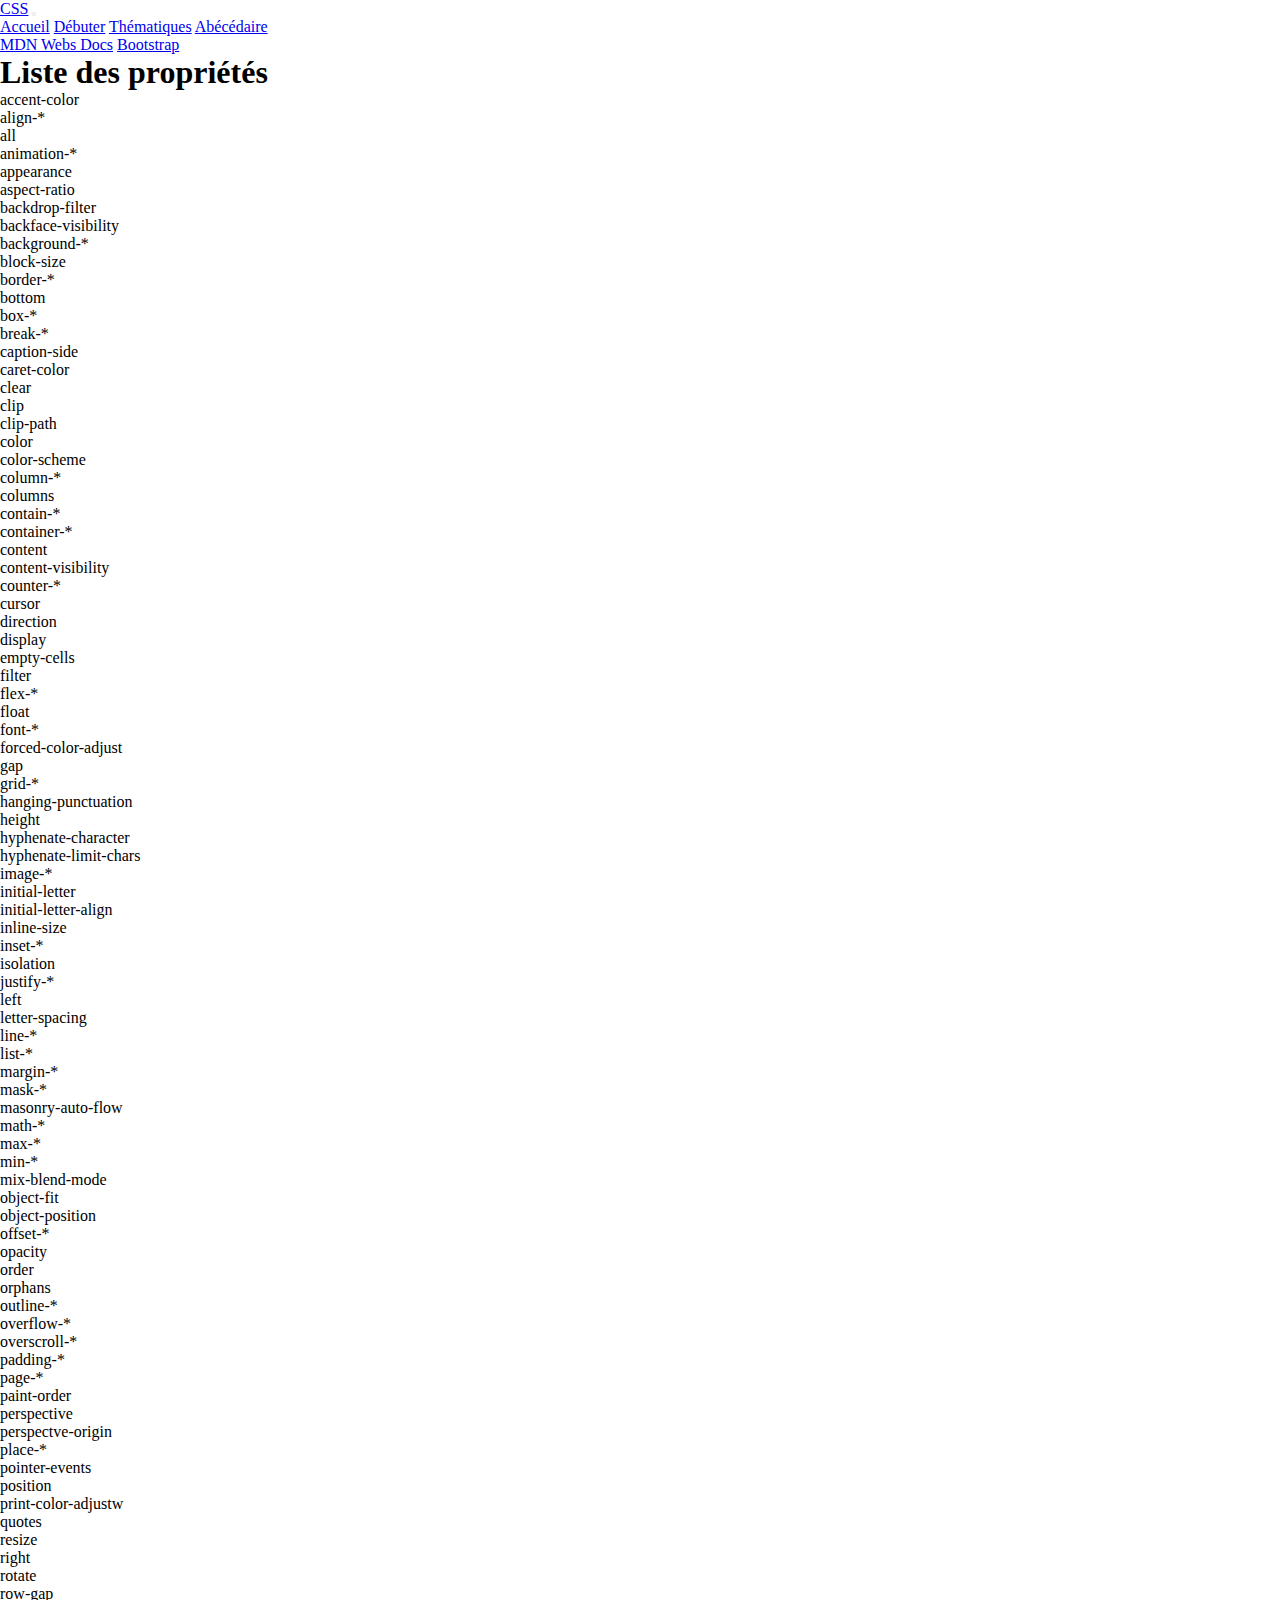
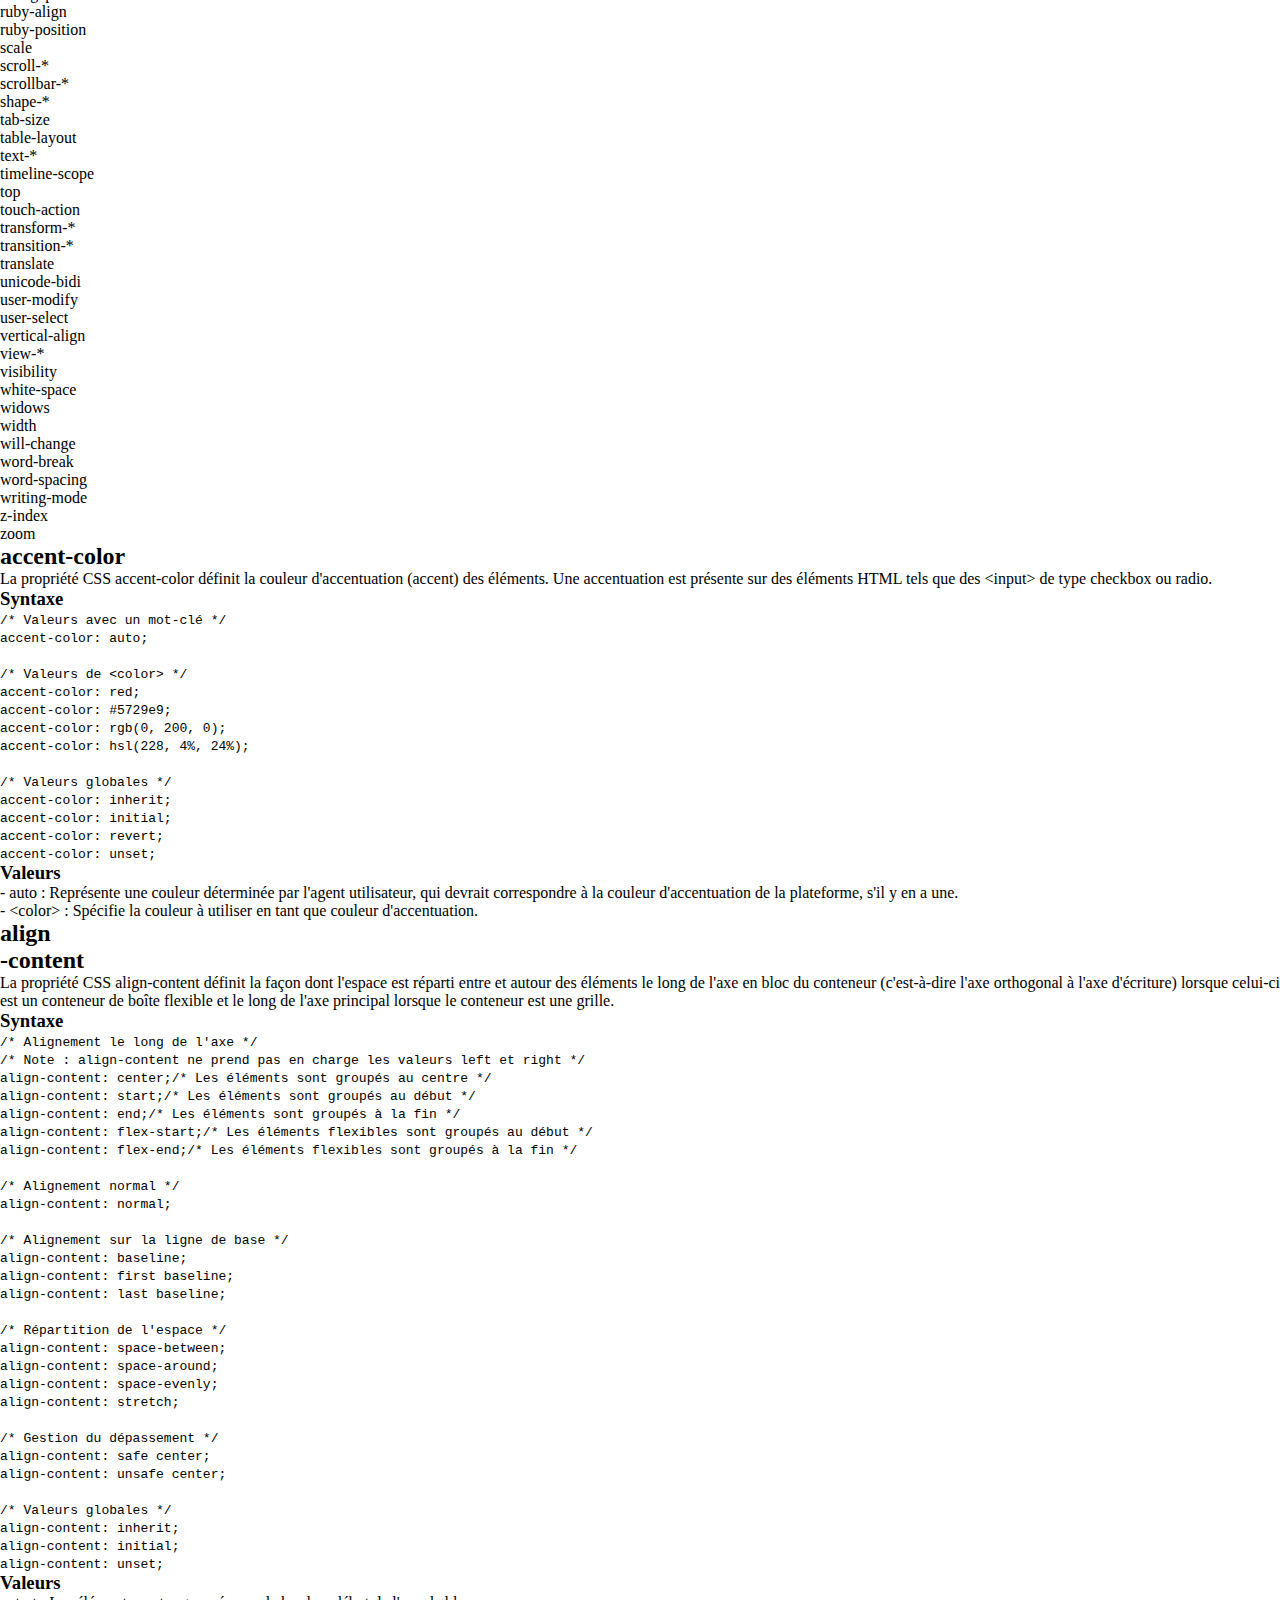
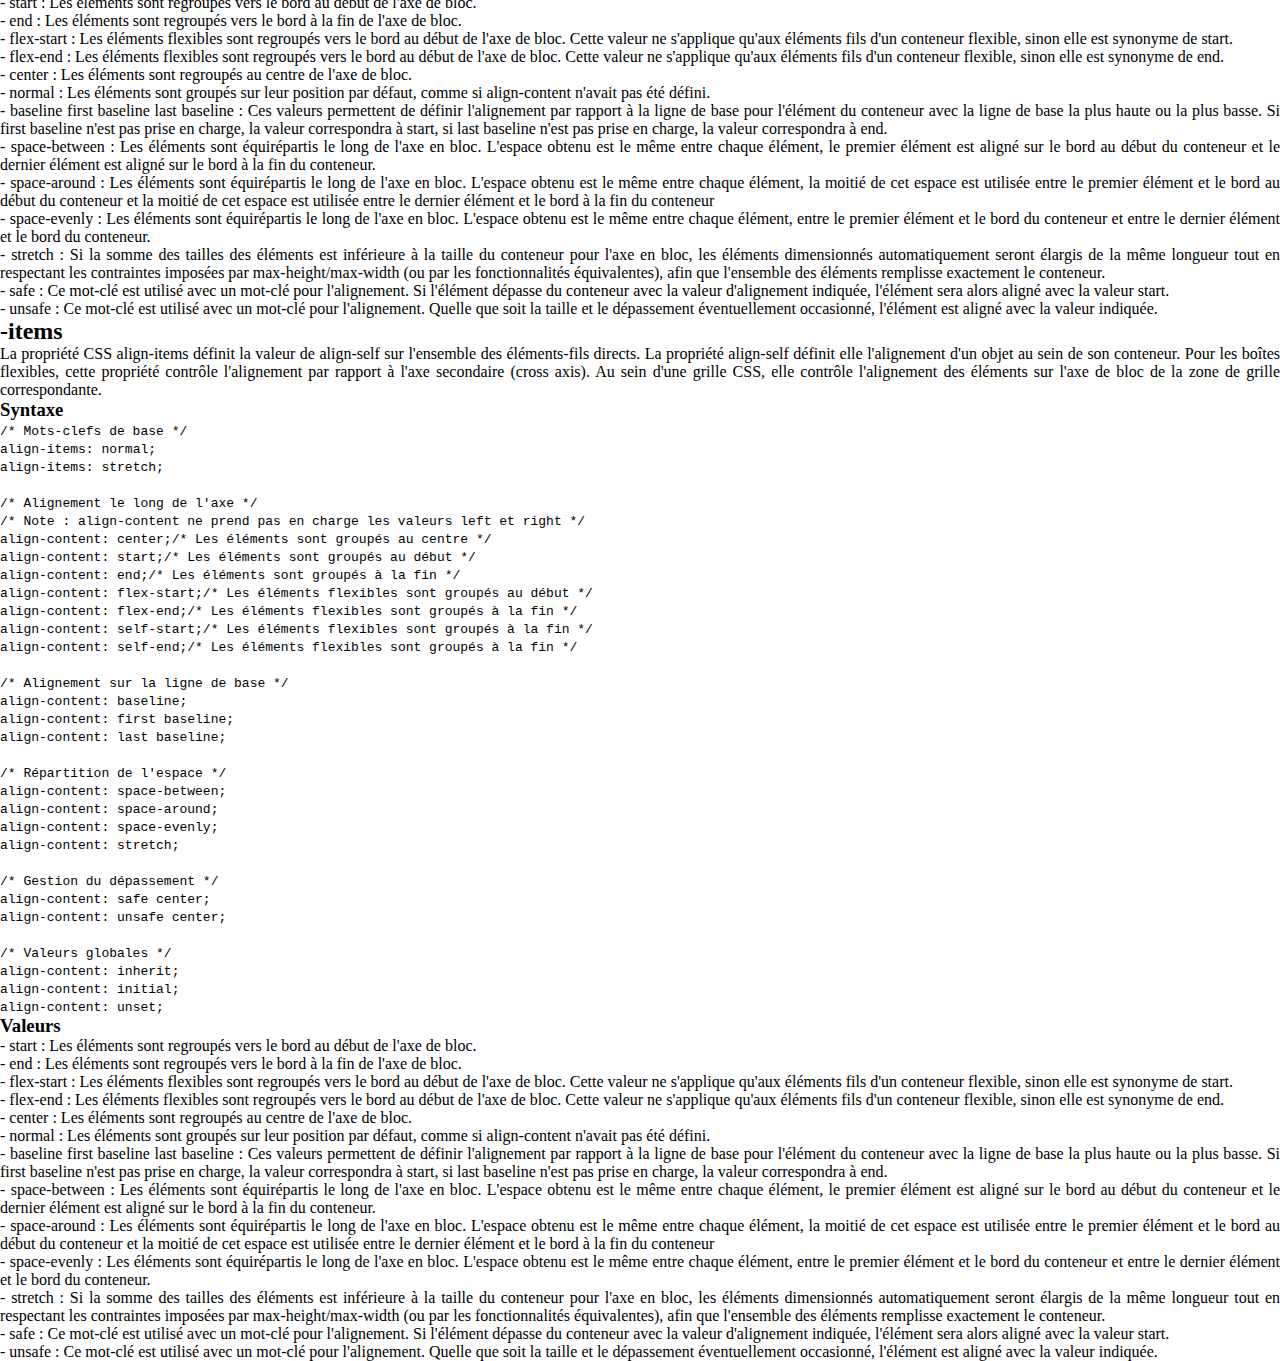
==== commit c1553635: "correction w3c" ====
--- a/abecedairecss.html
+++ b/abecedairecss.html
@@ -29,292 +29,292 @@
             </div>
         </div>
     </nav>
-    <section class="container-fluid h-100 overflow-hidden">
-    <div class="row h-100">
-        <section class="h-100 overflow-auto col-3">
-            <h1 class="fs-5 ps-3 pt-4 mb-3">Liste des propriétés</h1>
-            <ul>
-                <li><a href="#">accent-color</a></li>
-                <li><a href="#">align-*</a></li>
-                <li><a href="#">all</a></li>
-                <li><a href="#">animation-*</a></li>
-                <li><a href="#">appearance</a></li>
-                <li><a href="#">aspect-ratio</a></li>
-                <li><a href="#">backdrop-filter</a></li>
-                <li><a href="#">backface-visibility</a></li>
-                <li><a href="#">background-*</a></li>
-                <li><a href="#">block-size</a></li>
-                <li><a href="#">border-*</a></li>
-                <li><a href="#">bottom</a></li>
-                <li><a href="#">box-*</a></li>
-                <li><a href="#">break-*</a></li>
-                <li><a href="#">caption-side</a></li>
-                <li><a href="#">caret-color</a></li>
-                <li><a href="#">clear</a></li>
-                <li class="text-warning"><a href="#">clip</a></li>
-                <li><a href="#">clip-path</a></li>
-                <li><a href="#">color</a></li>
-                <li><a href="#">color-scheme</a></li>
-                <li><a href="#">column-*</a></li>
-                <li><a href="#">columns</a></li>
-                <li><a href="#">contain-*</a></li>
-                <li><a href="#">container-*</a></li>
-                <li><a href="#">content</a></li>
-                <li class="text-primary"><a href="#">content-visibility</a></li>
-                <li><a href="#">counter-*</a></li>
-                <li><a href="#">cursor</a></li>
-                <li><a href="#">direction</a></li>
-                <li><a href="#">display</a></li>
-                <li><a href="#">empty-cells</a></li>
-                <li><a href="#">filter</a></li>
-                <li><a href="#">flex-*</a></li>
-                <li><a href="#">float</a></li>
-                <li><a href="#">font-*</a></li>
-                <li><a href="#">forced-color-adjust</a></li>
-                <li><a href="#">gap</a></li>
-                <li><a href="#">grid-*</a></li>
-                <li><a href="#">hanging-punctuation</a></li>
-                <li><a href="#">height</a></li>
-                <li><a href="#">hyphenate-character</a></li>
-                <li><a href="#">hyphenate-limit-chars</a></li>
-                <li><a href="#">image-*</a></li>
-                <li class="text-primary"><a href="#">initial-letter</a></li>
-                <li class="text-primary"><a href="#">initial-letter-align</a></li>
-                <li><a href="#">inline-size</a></li>
-                <li><a href="#">inset-*</a></li>
-                <li><a href="#">isolation</a></li>
-                <li><a href="#">justify-*</a></li>
-                <li><a href="#">left</a></li>
-                <li><a href="#">letter-spacing</a></li>
-                <li><a href="#">line-*</a></li>
-                <li><a href="#">list-*</a></li>
-                <li><a href="#">margin-*</a></li>
-                <li><a href="#">mask-*</a></li>
-                <li class="text-primary"><a href="#">masonry-auto-flow</a></li>
-                <li><a href="#">math-*</a></li>
-                <li><a href="#">max-*</a></li>
-                <li><a href="#">min-*</a></li>
-                <li><a href="#">mix-blend-mode</a></li>
-                <li><a href="#">object-fit</a></li>
-                <li><a href="#">object-position</a></li>
-                <li><a href="#">offset-*</a></li>
-                <li><a href="#">opacity</a></li>
-                <li><a href="#">order</a></li>
-                <li><a href="#">orphans</a></li>
-                <li><a href="#">outline-*</a></li>
-                <li><a href="#">overflow-*</a></li>
-                <li><a href="#">overscroll-*</a></li>
-                <li><a href="#">padding-*</a></li>
-                <li><a href="#">page-*</a></li>
-                <li><a href="#">paint-order</a></li>
-                <li><a href="#">perspective</a></li>
-                <li><a href="#">perspectve-origin</a></li>
-                <li><a href="#">place-*</a></li>
-                <li><a href="#">pointer-events</a></li>
-                <li><a href="#">position</a></li>
-                <li><a href="#">print-color-adjustw</a></li>
-                <li><a href="#">quotes</a></li>
-                <li><a href="#">resize</a></li>
-                <li><a href="#">right</a></li>
-                <li><a href="#">rotate</a></li>
-                <li><a href="#">row-gap</a></li>
-                <li class="text-primary"><a href="#">ruby-align</a></li>
-                <li><a href="#">ruby-position</a></li>
-                <li><a href="#">scale</a></li>
-                <li><a href="#">scroll-*</a></li>
-                <li><a href="#">scrollbar-*</a></li>
-                <li><a href="#">shape-*</a></li>
-                <li><a href="#">tab-size</a></li>
-                <li><a href="#">table-layout</a></li>
-                <li><a href="#">text-*</a></li>
-                <li class="text-primary"><a href="#">timeline-scope</a></li>
-                <li><a href="#">top</a></li>
-                <li><a href="#">touch-action</a></li>
-                <li><a href="#">transform-*</a></li>
-                <li><a href="#">transition-*</a></li>
-                <li><a href="#">translate</a></li>
-                <li><a href="#">unicode-bidi</a></li>
-                <li class="text-primary"><a href="#">user-modify</a></li>
-                <li><a href="#">user-select</a></li>
-                <li><a href="#">vertical-align</a></li>
-                <li><a href="#">view-*</a></li>
-                <li><a href="#">visibility</a></li>
-                <li><a href="#">white-space</a></li>
-                <li><a href="#">widows</a></li>
-                <li><a href="#">width</a></li>
-                <li><a href="#">will-change</a></li>
-                <li><a href="#">word-break</a></li>
-                <li><a href="#">word-spacing</a></li>
-                <li><a href="#">writing-mode</a></li>
-                <li><a href="#">z-index</a></li>
-                <li><a href="#">zoom</a></li>
-            </ul>
-        </section>
-        <section class="col h-100 overflow-auto">
-            <section class="propriete ms-4 pt-4">
-                <h1 class="text-secondary" id="accent-color">accent-color</h1>
-                <p class="col-10">La propriété CSS accent-color définit la couleur d'accentuation (accent) des éléments. Une accentuation est présente sur des éléments HTML tels que des &lt;input&gt; de type checkbox ou radio.</p>
+    <div class="container-fluid h-100 overflow-hidden">
+        <div class="row h-100">
+            <div class="h-100 overflow-auto col-3">
+                <h1 class="fs-5 ps-3 pt-4 mb-3">Liste des propriétés</h1>
+                <ul>
+                    <li><a href="#">accent-color</a></li>
+                    <li><a href="#">align-*</a></li>
+                    <li><a href="#">all</a></li>
+                    <li><a href="#">animation-*</a></li>
+                    <li><a href="#">appearance</a></li>
+                    <li><a href="#">aspect-ratio</a></li>
+                    <li><a href="#">backdrop-filter</a></li>
+                    <li><a href="#">backface-visibility</a></li>
+                    <li><a href="#">background-*</a></li>
+                    <li><a href="#">block-size</a></li>
+                    <li><a href="#">border-*</a></li>
+                    <li><a href="#">bottom</a></li>
+                    <li><a href="#">box-*</a></li>
+                    <li><a href="#">break-*</a></li>
+                    <li><a href="#">caption-side</a></li>
+                    <li><a href="#">caret-color</a></li>
+                    <li><a href="#">clear</a></li>
+                    <li class="text-warning"><a href="#">clip</a></li>
+                    <li><a href="#">clip-path</a></li>
+                    <li><a href="#">color</a></li>
+                    <li><a href="#">color-scheme</a></li>
+                    <li><a href="#">column-*</a></li>
+                    <li><a href="#">columns</a></li>
+                    <li><a href="#">contain-*</a></li>
+                    <li><a href="#">container-*</a></li>
+                    <li><a href="#">content</a></li>
+                    <li class="text-primary"><a href="#">content-visibility</a></li>
+                    <li><a href="#">counter-*</a></li>
+                    <li><a href="#">cursor</a></li>
+                    <li><a href="#">direction</a></li>
+                    <li><a href="#">display</a></li>
+                    <li><a href="#">empty-cells</a></li>
+                    <li><a href="#">filter</a></li>
+                    <li><a href="#">flex-*</a></li>
+                    <li><a href="#">float</a></li>
+                    <li><a href="#">font-*</a></li>
+                    <li><a href="#">forced-color-adjust</a></li>
+                    <li><a href="#">gap</a></li>
+                    <li><a href="#">grid-*</a></li>
+                    <li><a href="#">hanging-punctuation</a></li>
+                    <li><a href="#">height</a></li>
+                    <li><a href="#">hyphenate-character</a></li>
+                    <li><a href="#">hyphenate-limit-chars</a></li>
+                    <li><a href="#">image-*</a></li>
+                    <li class="text-primary"><a href="#">initial-letter</a></li>
+                    <li class="text-primary"><a href="#">initial-letter-align</a></li>
+                    <li><a href="#">inline-size</a></li>
+                    <li><a href="#">inset-*</a></li>
+                    <li><a href="#">isolation</a></li>
+                    <li><a href="#">justify-*</a></li>
+                    <li><a href="#">left</a></li>
+                    <li><a href="#">letter-spacing</a></li>
+                    <li><a href="#">line-*</a></li>
+                    <li><a href="#">list-*</a></li>
+                    <li><a href="#">margin-*</a></li>
+                    <li><a href="#">mask-*</a></li>
+                    <li class="text-primary"><a href="#">masonry-auto-flow</a></li>
+                    <li><a href="#">math-*</a></li>
+                    <li><a href="#">max-*</a></li>
+                    <li><a href="#">min-*</a></li>
+                    <li><a href="#">mix-blend-mode</a></li>
+                    <li><a href="#">object-fit</a></li>
+                    <li><a href="#">object-position</a></li>
+                    <li><a href="#">offset-*</a></li>
+                    <li><a href="#">opacity</a></li>
+                    <li><a href="#">order</a></li>
+                    <li><a href="#">orphans</a></li>
+                    <li><a href="#">outline-*</a></li>
+                    <li><a href="#">overflow-*</a></li>
+                    <li><a href="#">overscroll-*</a></li>
+                    <li><a href="#">padding-*</a></li>
+                    <li><a href="#">page-*</a></li>
+                    <li><a href="#">paint-order</a></li>
+                    <li><a href="#">perspective</a></li>
+                    <li><a href="#">perspectve-origin</a></li>
+                    <li><a href="#">place-*</a></li>
+                    <li><a href="#">pointer-events</a></li>
+                    <li><a href="#">position</a></li>
+                    <li><a href="#">print-color-adjustw</a></li>
+                    <li><a href="#">quotes</a></li>
+                    <li><a href="#">resize</a></li>
+                    <li><a href="#">right</a></li>
+                    <li><a href="#">rotate</a></li>
+                    <li><a href="#">row-gap</a></li>
+                    <li class="text-primary"><a href="#">ruby-align</a></li>
+                    <li><a href="#">ruby-position</a></li>
+                    <li><a href="#">scale</a></li>
+                    <li><a href="#">scroll-*</a></li>
+                    <li><a href="#">scrollbar-*</a></li>
+                    <li><a href="#">shape-*</a></li>
+                    <li><a href="#">tab-size</a></li>
+                    <li><a href="#">table-layout</a></li>
+                    <li><a href="#">text-*</a></li>
+                    <li class="text-primary"><a href="#">timeline-scope</a></li>
+                    <li><a href="#">top</a></li>
+                    <li><a href="#">touch-action</a></li>
+                    <li><a href="#">transform-*</a></li>
+                    <li><a href="#">transition-*</a></li>
+                    <li><a href="#">translate</a></li>
+                    <li><a href="#">unicode-bidi</a></li>
+                    <li class="text-primary"><a href="#">user-modify</a></li>
+                    <li><a href="#">user-select</a></li>
+                    <li><a href="#">vertical-align</a></li>
+                    <li><a href="#">view-*</a></li>
+                    <li><a href="#">visibility</a></li>
+                    <li><a href="#">white-space</a></li>
+                    <li><a href="#">widows</a></li>
+                    <li><a href="#">width</a></li>
+                    <li><a href="#">will-change</a></li>
+                    <li><a href="#">word-break</a></li>
+                    <li><a href="#">word-spacing</a></li>
+                    <li><a href="#">writing-mode</a></li>
+                    <li><a href="#">z-index</a></li>
+                    <li><a href="#">zoom</a></li>
+                </ul>
+            </div>
+            <div class="col h-100 overflow-auto">
+                <section class="propriete ms-4 pt-4">
+                    <h2 class="text-secondary" id="accent-color">accent-color</h2>
+                    <p class="col-10">La propriété CSS accent-color définit la couleur d'accentuation (accent) des éléments. Une accentuation est présente sur des éléments HTML tels que des &lt;input&gt; de type checkbox ou radio.</p>
 
-                <div class="row">
-                    <div class="col-6">
-                        <h3 class="text-secondary text-uppercase fs-4 p-2 ms-4 mb-3">Syntaxe</h3>
-                        <div class=" bg-secondary bg-opacity-10 border border-secondary rounded-3 p-2 ms-4 mb-3">
-                            <code>    
-                                <span class="text-secondary">/* Valeurs avec un mot-clé */</span><br>
-                                <span class="text-danger">accent-color: </span> <span class="text-dark">auto;</span><br>
-                                <br>
-                                <span class="text-secondary">/* Valeurs de &lt;color&gt; */</span><br>
-                                <span class="text-danger">accent-color: </span> <span class="text-dark">red;</span><br>
-                                <span class="text-danger">accent-color: </span> <span class="text-dark">#5729e9;</span><br>
-                                <span class="text-danger">accent-color: </span> <span class="text-dark">rgb(0, 200, 0);</span><br>
-                                <span class="text-danger">accent-color: </span> <span class="text-dark">hsl(228, 4%, 24%);</span><br>
-                                <br>
-                                <span class="text-secondary">/* Valeurs globales */</span><br>
-                                <span class="text-danger">accent-color: </span> <span class="text-dark">inherit;</span><br>
-                                <span class="text-danger">accent-color: </span> <span class="text-dark">initial;</span><br>
-                                <span class="text-danger">accent-color: </span> <span class="text-dark">revert;</span><br>
-                                <span class="text-danger">accent-color: </span> <span class="text-dark">unset;</span><br>
-                            </code>
-                            </div>
+                    <div class="row">
+                        <div class="col-6">
+                            <h3 class="text-secondary text-uppercase fs-4 p-2 ms-4 mb-3">Syntaxe</h3>
+                            <div class=" bg-secondary bg-opacity-10 border border-secondary rounded-3 p-2 ms-4 mb-3">
+                                <code>    
+                                    <span class="text-secondary">/* Valeurs avec un mot-clé */</span><br>
+                                    <span class="text-danger">accent-color: </span> <span class="text-dark">auto;</span><br>
+                                    <br>
+                                    <span class="text-secondary">/* Valeurs de &lt;color&gt; */</span><br>
+                                    <span class="text-danger">accent-color: </span> <span class="text-dark">red;</span><br>
+                                    <span class="text-danger">accent-color: </span> <span class="text-dark">#5729e9;</span><br>
+                                    <span class="text-danger">accent-color: </span> <span class="text-dark">rgb(0, 200, 0);</span><br>
+                                    <span class="text-danger">accent-color: </span> <span class="text-dark">hsl(228, 4%, 24%);</span><br>
+                                    <br>
+                                    <span class="text-secondary">/* Valeurs globales */</span><br>
+                                    <span class="text-danger">accent-color: </span> <span class="text-dark">inherit;</span><br>
+                                    <span class="text-danger">accent-color: </span> <span class="text-dark">initial;</span><br>
+                                    <span class="text-danger">accent-color: </span> <span class="text-dark">revert;</span><br>
+                                    <span class="text-danger">accent-color: </span> <span class="text-dark">unset;</span><br>
+                                </code>
+                                </div>
+                        </div>
+                        <div class="col-6">
+                            <h3 class="text-secondary text-uppercase fs-4 p-2 ms-4 mb-3">Valeurs</h3>
+                            <ul class="me-4 d-flex flex-column justify-content-evenly">
+                                <li class="hyphen mb-1"><span class="border border-info rounded-1 p-1">auto</span> : Représente une couleur déterminée par l'agent utilisateur, qui devrait correspondre à la couleur d'accentuation de la plateforme, s'il y en a une.</li>
+                                <li class="hyphen mb-1"><span class="border border-info rounded-1 p-1">&lt;color&gt;</span> : Spécifie la couleur à utiliser en tant que couleur d'accentuation.</li>
+                            </ul>
+                        </div>
+                        </div>
+                </section>
+
+                <section class="propriete ms-4 pt-4">
+                    <h2 class="text-secondary" id="align">align</h2>
+                    <h2 class="ps-3 text-secondary">-content</h2>
+                    <p class="col-10">La propriété CSS align-content définit la façon dont l'espace est réparti entre et autour des éléments le long de l'axe en bloc du conteneur (c'est-à-dire l'axe orthogonal à l'axe d'écriture) lorsque celui-ci est un conteneur de boîte flexible et le long de l'axe principal lorsque le conteneur est une grille.</p>
+
+                    <div class="row">
+                        <div class="col-6">
+                            <h3 class="text-secondary text-uppercase fs-4 p-2 ms-4 mb-3">Syntaxe</h3>
+                            <div class=" bg-secondary bg-opacity-10 border border-secondary rounded-3 p-2 ms-4 mb-3">
+                                <code>    
+                                    <span class="text-secondary">/* Alignement le long de l'axe */</span><br>
+                                    <span class="text-secondary">/* Note : align-content ne prend pas en charge les valeurs left et right */</span><br>
+                                    <span class="text-danger">align-content: </span> <span class="text-dark">center;</span><span class="text-secondary">/* Les éléments sont groupés au centre */</span><br>
+                                    <span class="text-danger">align-content: </span> <span class="text-dark">start;</span><span class="text-secondary">/* Les éléments sont groupés au début  */</span><br>
+                                    <span class="text-danger">align-content: </span> <span class="text-dark">end;</span><span class="text-secondary">/* Les éléments sont groupés à la fin */</span><br>
+                                    <span class="text-danger">align-content: </span> <span class="text-dark">flex-start;</span><span class="text-secondary">/* Les éléments flexibles sont groupés au début */</span><br>
+                                    <span class="text-danger">align-content: </span> <span class="text-dark">flex-end;</span><span class="text-secondary">/* Les éléments flexibles sont groupés à la fin */</span><br>
+                                    <br>
+                                    <span class="text-secondary">/* Alignement normal */</span><br>
+                                    <span class="text-danger">align-content: </span> <span class="text-dark">normal;</span><br>
+                                    <br>
+                                    <span class="text-secondary">/* Alignement sur la ligne de base */</span><br>
+                                    <span class="text-danger">align-content: </span> <span class="text-dark">baseline;</span><br>
+                                    <span class="text-danger">align-content: </span> <span class="text-dark">first baseline;</span><br>
+                                    <span class="text-danger">align-content: </span> <span class="text-dark">last baseline;</span><br>
+                                    <br>
+                                    <span class="text-secondary">/* Répartition de l'espace */</span><br>
+                                    <span class="text-danger">align-content: </span> <span class="text-dark">space-between;</span><br>
+                                    <span class="text-danger">align-content: </span> <span class="text-dark">space-around;</span><br>
+                                    <span class="text-danger">align-content: </span> <span class="text-dark">space-evenly;</span><br>
+                                    <span class="text-danger">align-content: </span> <span class="text-dark">stretch;</span><br>
+                                    <br>
+                                    <span class="text-secondary">/* Gestion du dépassement */</span><br>
+                                    <span class="text-danger">align-content: </span> <span class="text-dark">safe center;</span><br>
+                                    <span class="text-danger">align-content: </span> <span class="text-dark">unsafe center;</span><br>
+                                    <br>
+                                    <span class="text-secondary">/* Valeurs globales */</span><br>
+                                    <span class="text-danger">align-content: </span> <span class="text-dark">inherit;</span><br>
+                                    <span class="text-danger">align-content: </span> <span class="text-dark">initial;</span><br>
+                                    <span class="text-danger">align-content: </span> <span class="text-dark">unset;</span><br>
+                                </code>
+                                </div>
+                        </div>
+                        <div class="col-6">
+                            <h3 class="text-secondary text-uppercase fs-4 p-2 ms-4 mb-3">Valeurs</h3>
+                            <ul class="me-4 d-flex flex-column justify-content-evenly">
+                                <li class="hyphen mb-1"><span class="border border-info rounded-1 p-1">start</span> : Les éléments sont regroupés vers le bord au début de l'axe de bloc.</li>
+                                <li class="hyphen mb-1"><span class="border border-info rounded-1 p-1">end</span> : Les éléments sont regroupés vers le bord à la fin de l'axe de bloc.</li>
+                                <li class="hyphen mb-1"><span class="border border-info rounded-1 p-1">flex-start</span> : Les éléments flexibles sont regroupés vers le bord au début de l'axe de bloc. Cette valeur ne s'applique qu'aux éléments fils d'un conteneur flexible, sinon elle est synonyme de start.</li>
+                                <li class="hyphen mb-1"><span class="border border-info rounded-1 p-1">flex-end</span> : Les éléments flexibles sont regroupés vers le bord au début de l'axe de bloc. Cette valeur ne s'applique qu'aux éléments fils d'un conteneur flexible, sinon elle est synonyme de end.</li>
+                                <li class="hyphen mb-1"><span class="border border-info rounded-1 p-1">center</span> : Les éléments sont regroupés au centre de l'axe de bloc.</li>
+                                <li class="hyphen mb-1"><span class="border border-info rounded-1 p-1">normal</span> : Les éléments sont groupés sur leur position par défaut, comme si align-content n'avait pas été défini.</li>
+                                <li class="hyphen mb-1"><span class="border border-info rounded-1 p-1">baseline </span><span class="border border-info rounded-1 p-1 ms-1">first baseline </span><span class="border border-info rounded-1 p-1 ms-1">last baseline </span> : Ces valeurs permettent de définir l'alignement par rapport à la ligne de base pour l'élément du conteneur avec la ligne de base la plus haute ou la plus basse. Si first baseline n'est pas prise en charge, la valeur correspondra à start, si last baseline n'est pas prise en charge, la valeur correspondra à end.</li>
+                                <li class="hyphen mb-1"><span class="border border-info rounded-1 p-1">space-between</span> : Les éléments sont équirépartis le long de l'axe en bloc. L'espace obtenu est le même entre chaque élément, le premier élément est aligné sur le bord au début du conteneur et le dernier élément est aligné sur le bord à la fin du conteneur.</li>
+                                <li class="hyphen mb-1"><span class="border border-info rounded-1 p-1">space-around</span> : Les éléments sont équirépartis le long de l'axe en bloc. L'espace obtenu est le même entre chaque élément, la moitié de cet espace est utilisée entre le premier élément et le bord au début du conteneur et la moitié de cet espace est utilisée entre le dernier élément et le bord à la fin du conteneur</li>
+                                <li class="hyphen mb-1"><span class="border border-info rounded-1 p-1">space-evenly</span> : Les éléments sont équirépartis le long de l'axe en bloc. L'espace obtenu est le même entre chaque élément, entre le premier élément et le bord du conteneur et entre le dernier élément et le bord du conteneur.</li>
+                                <li class="hyphen mb-1"><span class="border border-info rounded-1 p-1">stretch</span> : Si la somme des tailles des éléments est inférieure à la taille du conteneur pour l'axe en bloc, les éléments dimensionnés automatiquement seront élargis de la même longueur tout en respectant les contraintes imposées par max-height/max-width (ou par les fonctionnalités équivalentes), afin que l'ensemble des éléments remplisse exactement le conteneur.</li>
+                                <li class="hyphen mb-1"><span class="border border-info rounded-1 p-1">safe</span> : Ce mot-clé est utilisé avec un mot-clé pour l'alignement. Si l'élément dépasse du conteneur avec la valeur d'alignement indiquée, l'élément sera alors aligné avec la valeur start.</li>
+                                <li class="hyphen mb-1"><span class="border border-info rounded-1 p-1">unsafe</span> : Ce mot-clé est utilisé avec un mot-clé pour l'alignement. Quelle que soit la taille et le dépassement éventuellement occasionné, l'élément est aligné avec la valeur indiquée.</li>
+                            </ul>
+                        </div>
                     </div>
-                    <div class="col-6">
-                        <h3 class="text-secondary text-uppercase fs-4 p-2 ms-4 mb-3">Valeurs</h3>
-                        <ul class="me-4 d-flex flex-column justify-content-evenly">
-                            <li class="hyphen mb-1"><span class="border border-info rounded-1 p-1">auto</span> : Représente une couleur déterminée par l'agent utilisateur, qui devrait correspondre à la couleur d'accentuation de la plateforme, s'il y en a une.</li>
-                            <li class="hyphen mb-1"><span class="border border-info rounded-1 p-1">&lt;color&gt;</span> : Spécifie la couleur à utiliser en tant que couleur d'accentuation.</li>
-                        </ul>
+                    <h2 class="ps-3 text-secondary">-items</h2>
+                    <p class="col-10">La propriété CSS align-items définit la valeur de align-self sur l'ensemble des éléments-fils directs.
+                    La propriété align-self définit elle l'alignement d'un objet au sein de son conteneur. Pour les boîtes flexibles, cette propriété contrôle l'alignement par rapport à l'axe secondaire (cross axis). Au sein d'une grille CSS, elle contrôle l'alignement des éléments sur l'axe de bloc de la zone de grille correspondante.</p>
+                    <div class="row">
+                        <div class="col-6">
+                            <h3 class="text-secondary text-uppercase fs-4 p-2 ms-4 mb-3">Syntaxe</h3>
+                            <div class=" bg-secondary bg-opacity-10 border border-secondary rounded-3 p-2 ms-4 mb-3">
+                                <code>
+                                    <span class="text-secondary">/* Mots-clefs de base */</span><br>
+                                    <span class="text-danger">align-items: </span> <span class="text-dark">normal;</span><br>
+                                    <span class="text-danger">align-items: </span> <span class="text-dark">stretch;</span><br>
+                                    <br>  
+                                    <span class="text-secondary">/* Alignement le long de l'axe */</span><br>
+                                    <span class="text-secondary">/* Note : align-content ne prend pas en charge les valeurs left et right */</span><br>
+                                    <span class="text-danger">align-content: </span> <span class="text-dark">center;</span><span class="text-secondary">/* Les éléments sont groupés au centre */</span><br>
+                                    <span class="text-danger">align-content: </span> <span class="text-dark">start;</span><span class="text-secondary">/* Les éléments sont groupés au début  */</span><br>
+                                    <span class="text-danger">align-content: </span> <span class="text-dark">end;</span><span class="text-secondary">/* Les éléments sont groupés à la fin */</span><br>
+                                    <span class="text-danger">align-content: </span> <span class="text-dark">flex-start;</span><span class="text-secondary">/* Les éléments flexibles sont groupés au début */</span><br>
+                                    <span class="text-danger">align-content: </span> <span class="text-dark">flex-end;</span><span class="text-secondary">/* Les éléments flexibles sont groupés à la fin */</span><br>
+                                    <span class="text-danger">align-content: </span> <span class="text-dark">self-start;</span><span class="text-secondary">/* Les éléments flexibles sont groupés à la fin */</span><br>
+                                    <span class="text-danger">align-content: </span> <span class="text-dark">self-end;</span><span class="text-secondary">/* Les éléments flexibles sont groupés à la fin */</span><br>
+                                    <br>
+                                    <span class="text-secondary">/* Alignement sur la ligne de base */</span><br>
+                                    <span class="text-danger">align-content: </span> <span class="text-dark">baseline;</span><br>
+                                    <span class="text-danger">align-content: </span> <span class="text-dark">first baseline;</span><br>
+                                    <span class="text-danger">align-content: </span> <span class="text-dark">last baseline;</span><br>
+                                    <br>
+                                    <span class="text-secondary">/* Répartition de l'espace */</span><br>
+                                    <span class="text-danger">align-content: </span> <span class="text-dark">space-between;</span><br>
+                                    <span class="text-danger">align-content: </span> <span class="text-dark">space-around;</span><br>
+                                    <span class="text-danger">align-content: </span> <span class="text-dark">space-evenly;</span><br>
+                                    <span class="text-danger">align-content: </span> <span class="text-dark">stretch;</span><br>
+                                    <br>
+                                    <span class="text-secondary">/* Gestion du dépassement */</span><br>
+                                    <span class="text-danger">align-content: </span> <span class="text-dark">safe center;</span><br>
+                                    <span class="text-danger">align-content: </span> <span class="text-dark">unsafe center;</span><br>
+                                    <br>
+                                    <span class="text-secondary">/* Valeurs globales */</span><br>
+                                    <span class="text-danger">align-content: </span> <span class="text-dark">inherit;</span><br>
+                                    <span class="text-danger">align-content: </span> <span class="text-dark">initial;</span><br>
+                                    <span class="text-danger">align-content: </span> <span class="text-dark">unset;</span><br>
+                                </code>
+                                </div>
+                        </div>
+                        <div class="col-6">
+                            <h3 class="text-secondary text-uppercase fs-4 p-2 ms-4 mb-3">Valeurs</h3>
+                            <ul class="me-4 d-flex flex-column justify-content-evenly">
+                                <li class="hyphen mb-1"><span class="border border-info rounded-1 p-1">start</span> : Les éléments sont regroupés vers le bord au début de l'axe de bloc.</li>
+                                <li class="hyphen mb-1"><span class="border border-info rounded-1 p-1">end</span> : Les éléments sont regroupés vers le bord à la fin de l'axe de bloc.</li>
+                                <li class="hyphen mb-1"><span class="border border-info rounded-1 p-1">flex-start</span> : Les éléments flexibles sont regroupés vers le bord au début de l'axe de bloc. Cette valeur ne s'applique qu'aux éléments fils d'un conteneur flexible, sinon elle est synonyme de start.</li>
+                                <li class="hyphen mb-1"><span class="border border-info rounded-1 p-1">flex-end</span> : Les éléments flexibles sont regroupés vers le bord au début de l'axe de bloc. Cette valeur ne s'applique qu'aux éléments fils d'un conteneur flexible, sinon elle est synonyme de end.</li>
+                                <li class="hyphen mb-1"><span class="border border-info rounded-1 p-1">center</span> : Les éléments sont regroupés au centre de l'axe de bloc.</li>
+                                <li class="hyphen mb-1"><span class="border border-info rounded-1 p-1">normal</span> : Les éléments sont groupés sur leur position par défaut, comme si align-content n'avait pas été défini.</li>
+                                <li class="hyphen mb-1"><span class="border border-info rounded-1 p-1">baseline </span><span class="border border-info rounded-1 p-1 ms-1">first baseline </span><span class="border border-info rounded-1 p-1 ms-1">last baseline </span> : Ces valeurs permettent de définir l'alignement par rapport à la ligne de base pour l'élément du conteneur avec la ligne de base la plus haute ou la plus basse. Si first baseline n'est pas prise en charge, la valeur correspondra à start, si last baseline n'est pas prise en charge, la valeur correspondra à end.</li>
+                                <li class="hyphen mb-1"><span class="border border-info rounded-1 p-1">space-between</span> : Les éléments sont équirépartis le long de l'axe en bloc. L'espace obtenu est le même entre chaque élément, le premier élément est aligné sur le bord au début du conteneur et le dernier élément est aligné sur le bord à la fin du conteneur.</li>
+                                <li class="hyphen mb-1"><span class="border border-info rounded-1 p-1">space-around</span> : Les éléments sont équirépartis le long de l'axe en bloc. L'espace obtenu est le même entre chaque élément, la moitié de cet espace est utilisée entre le premier élément et le bord au début du conteneur et la moitié de cet espace est utilisée entre le dernier élément et le bord à la fin du conteneur</li>
+                                <li class="hyphen mb-1"><span class="border border-info rounded-1 p-1">space-evenly</span> : Les éléments sont équirépartis le long de l'axe en bloc. L'espace obtenu est le même entre chaque élément, entre le premier élément et le bord du conteneur et entre le dernier élément et le bord du conteneur.</li>
+                                <li class="hyphen mb-1"><span class="border border-info rounded-1 p-1">stretch</span> : Si la somme des tailles des éléments est inférieure à la taille du conteneur pour l'axe en bloc, les éléments dimensionnés automatiquement seront élargis de la même longueur tout en respectant les contraintes imposées par max-height/max-width (ou par les fonctionnalités équivalentes), afin que l'ensemble des éléments remplisse exactement le conteneur.</li>
+                                <li class="hyphen mb-1"><span class="border border-info rounded-1 p-1">safe</span> : Ce mot-clé est utilisé avec un mot-clé pour l'alignement. Si l'élément dépasse du conteneur avec la valeur d'alignement indiquée, l'élément sera alors aligné avec la valeur start.</li>
+                                <li class="hyphen mb-1"><span class="border border-info rounded-1 p-1">unsafe</span> : Ce mot-clé est utilisé avec un mot-clé pour l'alignement. Quelle que soit la taille et le dépassement éventuellement occasionné, l'élément est aligné avec la valeur indiquée.</li>
+                            </ul>
+                        </div>
                     </div>
-                    </div>
-            </section>
-
-            <section class="propriete ms-4 pt-4">
-                <h1 class="text-secondary" id="align">align</h1>
-                <h2 class="ps-3 text-secondary">-content</h2>
-                <p class="col-10">La propriété CSS align-content définit la façon dont l'espace est réparti entre et autour des éléments le long de l'axe en bloc du conteneur (c'est-à-dire l'axe orthogonal à l'axe d'écriture) lorsque celui-ci est un conteneur de boîte flexible et le long de l'axe principal lorsque le conteneur est une grille.</p>
-
-                <div class="row">
-                    <div class="col-6">
-                        <h3 class="text-secondary text-uppercase fs-4 p-2 ms-4 mb-3">Syntaxe</h3>
-                        <div class=" bg-secondary bg-opacity-10 border border-secondary rounded-3 p-2 ms-4 mb-3">
-                            <code>    
-                                <span class="text-secondary">/* Alignement le long de l'axe */</span><br>
-                                <span class="text-secondary">/* Note : align-content ne prend pas en charge les valeurs left et right */</span><br>
-                                <span class="text-danger">align-content: </span> <span class="text-dark">center;</span><span class="text-secondary">/* Les éléments sont groupés au centre */</span><br>
-                                <span class="text-danger">align-content: </span> <span class="text-dark">start;</span><span class="text-secondary">/* Les éléments sont groupés au début  */</span><br>
-                                <span class="text-danger">align-content: </span> <span class="text-dark">end;</span><span class="text-secondary">/* Les éléments sont groupés à la fin */</span><br>
-                                <span class="text-danger">align-content: </span> <span class="text-dark">flex-start;</span><span class="text-secondary">/* Les éléments flexibles sont groupés au début */</span><br>
-                                <span class="text-danger">align-content: </span> <span class="text-dark">flex-end;</span><span class="text-secondary">/* Les éléments flexibles sont groupés à la fin */</span><br>
-                                <br>
-                                <span class="text-secondary">/* Alignement normal */</span><br>
-                                <span class="text-danger">align-content: </span> <span class="text-dark">normal;</span><br>
-                                <br>
-                                <span class="text-secondary">/* Alignement sur la ligne de base */</span><br>
-                                <span class="text-danger">align-content: </span> <span class="text-dark">baseline;</span><br>
-                                <span class="text-danger">align-content: </span> <span class="text-dark">first baseline;</span><br>
-                                <span class="text-danger">align-content: </span> <span class="text-dark">last baseline;</span><br>
-                                <br>
-                                <span class="text-secondary">/* Répartition de l'espace */</span><br>
-                                <span class="text-danger">align-content: </span> <span class="text-dark">space-between;</span><br>
-                                <span class="text-danger">align-content: </span> <span class="text-dark">space-around;</span><br>
-                                <span class="text-danger">align-content: </span> <span class="text-dark">space-evenly;</span><br>
-                                <span class="text-danger">align-content: </span> <span class="text-dark">stretch;</span><br>
-                                <br>
-                                <span class="text-secondary">/* Gestion du dépassement */</span><br>
-                                <span class="text-danger">align-content: </span> <span class="text-dark">safe center;</span><br>
-                                <span class="text-danger">align-content: </span> <span class="text-dark">unsafe center;</span><br>
-                                <br>
-                                <span class="text-secondary">/* Valeurs globales */</span><br>
-                                <span class="text-danger">align-content: </span> <span class="text-dark">inherit;</span><br>
-                                <span class="text-danger">align-content: </span> <span class="text-dark">initial;</span><br>
-                                <span class="text-danger">align-content: </span> <span class="text-dark">unset;</span><br>
-                            </code>
-                            </div>
-                    </div>
-                    <div class="col-6">
-                        <h3 class="text-secondary text-uppercase fs-4 p-2 ms-4 mb-3">Valeurs</h3>
-                        <ul class="me-4 d-flex flex-column justify-content-evenly">
-                            <li class="hyphen mb-1"><span class="border border-info rounded-1 p-1">start</span> : Les éléments sont regroupés vers le bord au début de l'axe de bloc.</li>
-                            <li class="hyphen mb-1"><span class="border border-info rounded-1 p-1">end</span> : Les éléments sont regroupés vers le bord à la fin de l'axe de bloc.</li>
-                            <li class="hyphen mb-1"><span class="border border-info rounded-1 p-1">flex-start</span> : Les éléments flexibles sont regroupés vers le bord au début de l'axe de bloc. Cette valeur ne s'applique qu'aux éléments fils d'un conteneur flexible, sinon elle est synonyme de start.</li>
-                            <li class="hyphen mb-1"><span class="border border-info rounded-1 p-1">flex-end</span> : Les éléments flexibles sont regroupés vers le bord au début de l'axe de bloc. Cette valeur ne s'applique qu'aux éléments fils d'un conteneur flexible, sinon elle est synonyme de end.</li>
-                            <li class="hyphen mb-1"><span class="border border-info rounded-1 p-1">center</span> : Les éléments sont regroupés au centre de l'axe de bloc.</li>
-                            <li class="hyphen mb-1"><span class="border border-info rounded-1 p-1">normal</span> : Les éléments sont groupés sur leur position par défaut, comme si align-content n'avait pas été défini.</li>
-                            <li class="hyphen mb-1"><span class="border border-info rounded-1 p-1">baseline </span><span class="border border-info rounded-1 p-1 ms-1">first baseline </span><span class="border border-info rounded-1 p-1 ms-1">last baseline </span> : Ces valeurs permettent de définir l'alignement par rapport à la ligne de base pour l'élément du conteneur avec la ligne de base la plus haute ou la plus basse. Si first baseline n'est pas prise en charge, la valeur correspondra à start, si last baseline n'est pas prise en charge, la valeur correspondra à end.</li>
-                            <li class="hyphen mb-1"><span class="border border-info rounded-1 p-1">space-between</span> : Les éléments sont équirépartis le long de l'axe en bloc. L'espace obtenu est le même entre chaque élément, le premier élément est aligné sur le bord au début du conteneur et le dernier élément est aligné sur le bord à la fin du conteneur.</li>
-                            <li class="hyphen mb-1"><span class="border border-info rounded-1 p-1">space-around</span> : Les éléments sont équirépartis le long de l'axe en bloc. L'espace obtenu est le même entre chaque élément, la moitié de cet espace est utilisée entre le premier élément et le bord au début du conteneur et la moitié de cet espace est utilisée entre le dernier élément et le bord à la fin du conteneur</li>
-                            <li class="hyphen mb-1"><span class="border border-info rounded-1 p-1">space-evenly</span> : Les éléments sont équirépartis le long de l'axe en bloc. L'espace obtenu est le même entre chaque élément, entre le premier élément et le bord du conteneur et entre le dernier élément et le bord du conteneur.</li>
-                            <li class="hyphen mb-1"><span class="border border-info rounded-1 p-1">stretch</span> : Si la somme des tailles des éléments est inférieure à la taille du conteneur pour l'axe en bloc, les éléments dimensionnés automatiquement seront élargis de la même longueur tout en respectant les contraintes imposées par max-height/max-width (ou par les fonctionnalités équivalentes), afin que l'ensemble des éléments remplisse exactement le conteneur.</li>
-                            <li class="hyphen mb-1"><span class="border border-info rounded-1 p-1">safe</span> : Ce mot-clé est utilisé avec un mot-clé pour l'alignement. Si l'élément dépasse du conteneur avec la valeur d'alignement indiquée, l'élément sera alors aligné avec la valeur start.</li>
-                            <li class="hyphen mb-1"><span class="border border-info rounded-1 p-1">unsafe</span> : Ce mot-clé est utilisé avec un mot-clé pour l'alignement. Quelle que soit la taille et le dépassement éventuellement occasionné, l'élément est aligné avec la valeur indiquée.</li>
-                        </ul>
-                    </div>
-                </div>
-                <h2 class="ps-3 text-secondary">-items</h2>
-                <p class="col-10">La propriété CSS align-items définit la valeur de align-self sur l'ensemble des éléments-fils directs.
-                La propriété align-self définit elle l'alignement d'un objet au sein de son conteneur. Pour les boîtes flexibles, cette propriété contrôle l'alignement par rapport à l'axe secondaire (cross axis). Au sein d'une grille CSS, elle contrôle l'alignement des éléments sur l'axe de bloc de la zone de grille correspondante.</p>
-                <div class="row">
-                    <div class="col-6">
-                        <h3 class="text-secondary text-uppercase fs-4 p-2 ms-4 mb-3">Syntaxe</h3>
-                        <div class=" bg-secondary bg-opacity-10 border border-secondary rounded-3 p-2 ms-4 mb-3">
-                            <code>
-                                <span class="text-secondary">/* Mots-clefs de base */</span><br>
-                                <span class="text-danger">align-items: </span> <span class="text-dark">normal;</span><br>
-                                <span class="text-danger">align-items: </span> <span class="text-dark">stretch;</span><br>
-                                <br>  
-                                <span class="text-secondary">/* Alignement le long de l'axe */</span><br>
-                                <span class="text-secondary">/* Note : align-content ne prend pas en charge les valeurs left et right */</span><br>
-                                <span class="text-danger">align-content: </span> <span class="text-dark">center;</span><span class="text-secondary">/* Les éléments sont groupés au centre */</span><br>
-                                <span class="text-danger">align-content: </span> <span class="text-dark">start;</span><span class="text-secondary">/* Les éléments sont groupés au début  */</span><br>
-                                <span class="text-danger">align-content: </span> <span class="text-dark">end;</span><span class="text-secondary">/* Les éléments sont groupés à la fin */</span><br>
-                                <span class="text-danger">align-content: </span> <span class="text-dark">flex-start;</span><span class="text-secondary">/* Les éléments flexibles sont groupés au début */</span><br>
-                                <span class="text-danger">align-content: </span> <span class="text-dark">flex-end;</span><span class="text-secondary">/* Les éléments flexibles sont groupés à la fin */</span><br>
-                                <span class="text-danger">align-content: </span> <span class="text-dark">self-start;</span><span class="text-secondary">/* Les éléments flexibles sont groupés à la fin */</span><br>
-                                <span class="text-danger">align-content: </span> <span class="text-dark">self-end;</span><span class="text-secondary">/* Les éléments flexibles sont groupés à la fin */</span><br>
-                                <br>
-                                <span class="text-secondary">/* Alignement sur la ligne de base */</span><br>
-                                <span class="text-danger">align-content: </span> <span class="text-dark">baseline;</span><br>
-                                <span class="text-danger">align-content: </span> <span class="text-dark">first baseline;</span><br>
-                                <span class="text-danger">align-content: </span> <span class="text-dark">last baseline;</span><br>
-                                <br>
-                                <span class="text-secondary">/* Répartition de l'espace */</span><br>
-                                <span class="text-danger">align-content: </span> <span class="text-dark">space-between;</span><br>
-                                <span class="text-danger">align-content: </span> <span class="text-dark">space-around;</span><br>
-                                <span class="text-danger">align-content: </span> <span class="text-dark">space-evenly;</span><br>
-                                <span class="text-danger">align-content: </span> <span class="text-dark">stretch;</span><br>
-                                <br>
-                                <span class="text-secondary">/* Gestion du dépassement */</span><br>
-                                <span class="text-danger">align-content: </span> <span class="text-dark">safe center;</span><br>
-                                <span class="text-danger">align-content: </span> <span class="text-dark">unsafe center;</span><br>
-                                <br>
-                                <span class="text-secondary">/* Valeurs globales */</span><br>
-                                <span class="text-danger">align-content: </span> <span class="text-dark">inherit;</span><br>
-                                <span class="text-danger">align-content: </span> <span class="text-dark">initial;</span><br>
-                                <span class="text-danger">align-content: </span> <span class="text-dark">unset;</span><br>
-                            </code>
-                            </div>
-                    </div>
-                    <div class="col-6">
-                        <h3 class="text-secondary text-uppercase fs-4 p-2 ms-4 mb-3">Valeurs</h3>
-                        <ul class="me-4 d-flex flex-column justify-content-evenly">
-                            <li class="hyphen mb-1"><span class="border border-info rounded-1 p-1">start</span> : Les éléments sont regroupés vers le bord au début de l'axe de bloc.</li>
-                            <li class="hyphen mb-1"><span class="border border-info rounded-1 p-1">end</span> : Les éléments sont regroupés vers le bord à la fin de l'axe de bloc.</li>
-                            <li class="hyphen mb-1"><span class="border border-info rounded-1 p-1">flex-start</span> : Les éléments flexibles sont regroupés vers le bord au début de l'axe de bloc. Cette valeur ne s'applique qu'aux éléments fils d'un conteneur flexible, sinon elle est synonyme de start.</li>
-                            <li class="hyphen mb-1"><span class="border border-info rounded-1 p-1">flex-end</span> : Les éléments flexibles sont regroupés vers le bord au début de l'axe de bloc. Cette valeur ne s'applique qu'aux éléments fils d'un conteneur flexible, sinon elle est synonyme de end.</li>
-                            <li class="hyphen mb-1"><span class="border border-info rounded-1 p-1">center</span> : Les éléments sont regroupés au centre de l'axe de bloc.</li>
-                            <li class="hyphen mb-1"><span class="border border-info rounded-1 p-1">normal</span> : Les éléments sont groupés sur leur position par défaut, comme si align-content n'avait pas été défini.</li>
-                            <li class="hyphen mb-1"><span class="border border-info rounded-1 p-1">baseline </span><span class="border border-info rounded-1 p-1 ms-1">first baseline </span><span class="border border-info rounded-1 p-1 ms-1">last baseline </span> : Ces valeurs permettent de définir l'alignement par rapport à la ligne de base pour l'élément du conteneur avec la ligne de base la plus haute ou la plus basse. Si first baseline n'est pas prise en charge, la valeur correspondra à start, si last baseline n'est pas prise en charge, la valeur correspondra à end.</li>
-                            <li class="hyphen mb-1"><span class="border border-info rounded-1 p-1">space-between</span> : Les éléments sont équirépartis le long de l'axe en bloc. L'espace obtenu est le même entre chaque élément, le premier élément est aligné sur le bord au début du conteneur et le dernier élément est aligné sur le bord à la fin du conteneur.</li>
-                            <li class="hyphen mb-1"><span class="border border-info rounded-1 p-1">space-around</span> : Les éléments sont équirépartis le long de l'axe en bloc. L'espace obtenu est le même entre chaque élément, la moitié de cet espace est utilisée entre le premier élément et le bord au début du conteneur et la moitié de cet espace est utilisée entre le dernier élément et le bord à la fin du conteneur</li>
-                            <li class="hyphen mb-1"><span class="border border-info rounded-1 p-1">space-evenly</span> : Les éléments sont équirépartis le long de l'axe en bloc. L'espace obtenu est le même entre chaque élément, entre le premier élément et le bord du conteneur et entre le dernier élément et le bord du conteneur.</li>
-                            <li class="hyphen mb-1"><span class="border border-info rounded-1 p-1">stretch</span> : Si la somme des tailles des éléments est inférieure à la taille du conteneur pour l'axe en bloc, les éléments dimensionnés automatiquement seront élargis de la même longueur tout en respectant les contraintes imposées par max-height/max-width (ou par les fonctionnalités équivalentes), afin que l'ensemble des éléments remplisse exactement le conteneur.</li>
-                            <li class="hyphen mb-1"><span class="border border-info rounded-1 p-1">safe</span> : Ce mot-clé est utilisé avec un mot-clé pour l'alignement. Si l'élément dépasse du conteneur avec la valeur d'alignement indiquée, l'élément sera alors aligné avec la valeur start.</li>
-                            <li class="hyphen mb-1"><span class="border border-info rounded-1 p-1">unsafe</span> : Ce mot-clé est utilisé avec un mot-clé pour l'alignement. Quelle que soit la taille et le dépassement éventuellement occasionné, l'élément est aligné avec la valeur indiquée.</li>
-                        </ul>
-                    </div>
-                </div>
-            </section>
-        </section>
+                </section>
+            </div>
+        </div>
     </div>
-    </section>
 </body>
 </html>